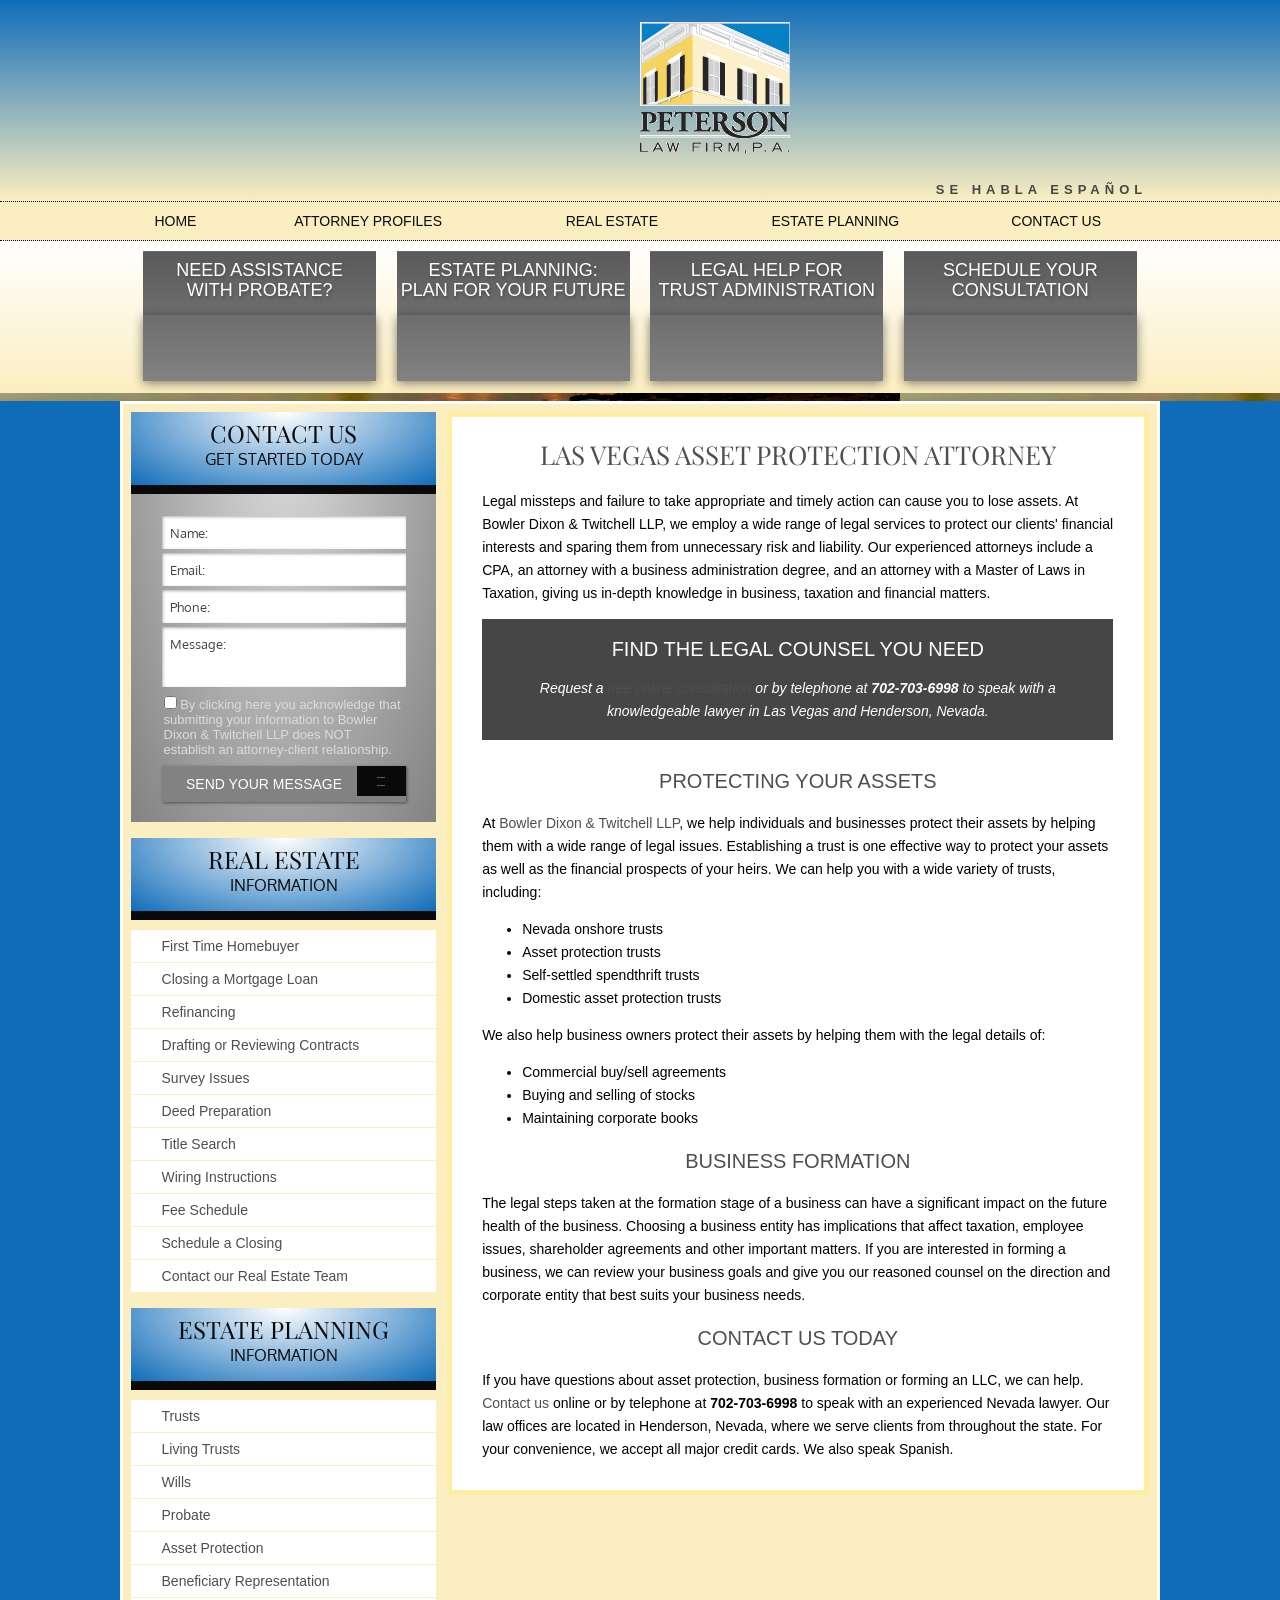
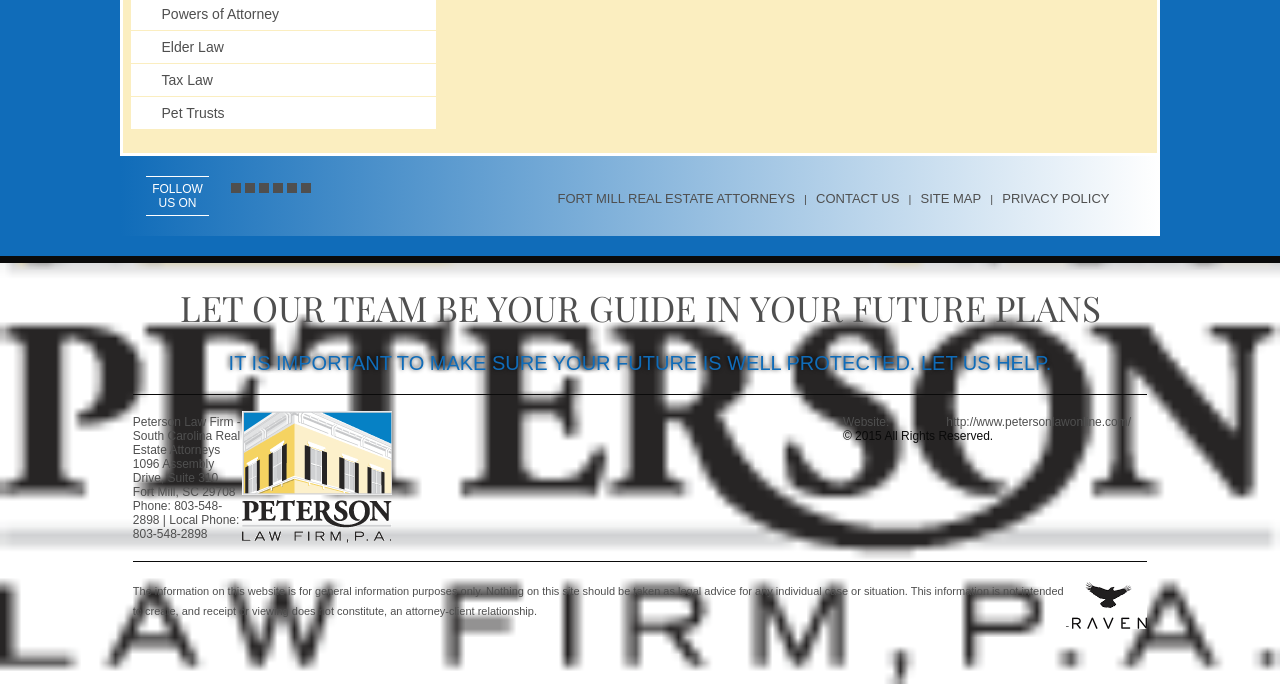
==== asset-protection.html @ e071d429 "changing menus" ====
<!DOCTYPE html><!--Estate Planning/Asset-Protection-->
<html class=" js flexbox flexboxlegacy canvas canvastext webgl no-touch geolocation postmessage no-websqldatabase indexeddb hashchange history draganddrop websockets rgba hsla multiplebgs backgroundsize borderimage borderradius boxshadow textshadow opacity cssanimations csscolumns cssgradients no-cssreflections csstransforms csstransforms3d csstransitions fontface generatedcontent video audio localstorage sessionstorage webworkers applicationcache svg inlinesvg smil svgclippaths boxsizing display-table lastchild csscalc no-cssscrollbar" style=""><head>
	<title>Fort Mill Real Estate Attorneys | Real Estate Lawyers in SC</title>
	<meta content="text/html; charset=utf-8" http-equiv="Content-Type">
	<meta content="initial-scale=1" name="viewport">
	<meta name="description" content="Need assets protection counsel in Las Vegas? Work with the experienced professionals at Bowler Dixon &amp; Twitchell LLP today. We take your assets seriously!">
	<meta property="og:site_name" content="Las Vegas Estate Planning Firm">
	<meta property="og:url" content="http://www.nevadalegalcounsel.com/Estate-Planning/Asset-Protection.aspx">
	<meta property="og:image" content="http://www.nevadalegalcounsel.com/images/logos/social-logo.png">
	<meta property="article:publisher" content="https://www.facebook.com/pages/Bowler-Dixon-Twitchell-LLP/277599002418493">
	<meta name="google-site-verification" content="59WpRX6KQAq9adKAszsVT220cUui_ybp7tcgerS28e0">
	<meta name="msvalidate.01" content="F27BBD5BACB136F81CCEB928183B0199">
	<meta name="robots" content="NOODP,NOYDIR">
	<link rel="canonical" href="http://www.nevadalegalcounsel.com/Estate-Planning/Asset-Protection.aspx">
	<link rel="stylesheet" href="http://cms.scorpioncms.com/Shared/css2/styles2.css" type="text/css">
	<link rel="stylesheet" href="//cms.scorpioncms.com/css/xl5kvtvykwg.css" type="text/css">
	<link rel="stylesheet" href="http://fonts.googleapis.com/css?family=Playfair+Display:400,700,400italic|Oxygen:400,700" type="text/css">
	<link rel="stylesheet" href="stylesheets/style.css" type="text/css">
	<link rel="stylesheet" href="stylesheets/animation.css" type="text/css">
	<link rel="author" href="https://plus.google.com/116712992056186907277">
	<link rel="stylesheet" href="stylesheets/systems.css" type="text/css">
	<script style="color: rgb(0, 0, 0);" src="//www.google-analytics.com/analytics.js" async=""></script><script src="//jwpsrv.com/library/mzZ7nHxvEeKSEiIACp8kUw.js"></script>
	<script type="text/javascript">
		(function(i,s,o,g,r,a,m){i['GoogleAnalyticsObject']=r;i[r]=i[r]||function(){
		(i[r].q=i[r].q||[]).push(arguments)},i[r].l=1*new Date();a=s.createElement(o),
		m=s.getElementsByTagName(o)[0];a.async=1;a.src=g;m.parentNode.insertBefore(a,m)
		})(window,document,'script','//www.google-analytics.com/analytics.js','ga');

		ga('create', 'UA-50350002-2', 'auto');
		ga('require', 'displayfeatures');
		
    (function(w) {
        if (w.ga && w.VedDecode && w.VedDecode.ved) {
            // Send pageview with custom dimension data
            ga('set', {
                dimension1: getVedValue('linkIndex'),
                dimension2: getVedValue('linkType'),
                dimension3: getVedValue('resultPosition'),
                dimension4: getVedValue('subResultPosition'),
                dimension5: getVedValue('page')
                });
        }
        function getVedValue(key) {
            var ret = w.VedDecode[key];
            return ret ? ret + '' : '(not set)';
        }
    })(window);

		ga('send', 'pageview');
	</script>
	<script type="text/javascript" src="//cms.scorpioncms.com/common/js/require.js"></script>
	<script type="text/javascript" src="http://cms.scorpioncms.com/Shared/js3/cms.1.js"></script>
	<script type="text/javascript">window._mobilemenu=true;</script>
	<script type="text/javascript">window._flyout=true;</script>
	<script type="text/javascript">window._fortran=true;</script>
	<script type="text/javascript">
		$(document).ready(function(){$('#ContactForm').selfsubmit().find('input:text,textarea').toggleValue();});
	</script>
</head>
<body class="sub" _pageid="5452618" _root="/" _base="http://www.nevadalegalcounsel.com/">
<form id="ctl00" name="ctl00" method="post" action="/Estate-Planning/Asset-Protection.aspx" onsubmit="javascript:return WebForm_OnSubmit();" style="margin:0px;padding:0px;">
<div>
<input name="__EVENTTARGET" id="__EVENTTARGET" value="" type="hidden">
<input name="__EVENTARGUMENT" id="__EVENTARGUMENT" value="" type="hidden">
<input name="__VIEWSTATE" id="__VIEWSTATE" value="/[base64]" type="hidden">
</div>

<script type="text/javascript">
//<![CDATA[
var theForm = document.forms['ctl00'];
if (!theForm) {
    theForm = document.ctl00;
}
function __doPostBack(eventTarget, eventArgument) {
    if (!theForm.onsubmit || (theForm.onsubmit() != false)) {
        theForm.__EVENTTARGET.value = eventTarget;
        theForm.__EVENTARGUMENT.value = eventArgument;
        theForm.submit();
    }
}
//]]>
</script>


<script src="/WebResource.axd?d=w6h-TYcVjVm6Rw2YhX2v3IKDoCP-QOE-KaLr4sL2or6F3n9t2v_IX0KDmAC4PQMq_chN--VfroPHASnc7DAYmhoQjL81&amp;t=635588336026805809" type="text/javascript"></script>


<script src="/WebResource.axd?d=MBlqoLV8Xqj2NH23IJpcWw7y-tUnLsnWnmuA2j7rvQByA0ahft76JPuIKnoCT3NK8nJZziv5ZUqfmGELtOYCDz9rd0c1&amp;t=635588336026805809" type="text/javascript"></script>
<script type="text/javascript">
function CheckboxChecked(val)
{
	return document.getElementById(val.controltovalidate).checked;
}
</script>
<script type="text/javascript">
//<![CDATA[
function WebForm_OnSubmit() {
if (typeof(ValidatorOnSubmit) == "function" && ValidatorOnSubmit() == false) return false;
return true;
}
//]]>
</script>

<div>

	<input name="__VIEWSTATEGENERATOR" id="__VIEWSTATEGENERATOR" value="F2C04AFA" type="hidden">
</div>
<header id="TopArea">
	<div class="icobalt ilayout" id="StickyZone">
		<div icobalt="CobaltControls.Controls.StaticContent" id="StickyNav" class="main">
	<a class="logo" href="/">
		<a class="logo" href="/"><img src="/images/petersonLawLogo.png" alt="Peterson Law Firm" title="Peterson Law Firm"></a>
	<nav class="StickyLinks" id="StickyCTAs" icobalt="CobaltControls.Controls.DisplayList" name="StickyCTAs">
		<ul>
			<li>
				<a href="real-estate.html" target="">Real Estate</a>
			</li><li>
				<a href="case-evaluation.html" target="">Check Status</a>
			</li><li>
				<a href="estate-planning.html" target="">Estate Planning</a>
			</li><li>
				<a href="corporate-and-business.html" target="">Corporate and Business</a>
			</li>
		</ul>
	</nav>
</div>
</div>
	<div class="NavContainer">
		<div class="icobalt ilayout" id="HeaderZone"><div icobalt="CobaltControls.Controls.StaticContent" id="SiteLogo" class="main">
	<ul class="MobileBtns">
	<li>
			<a class="MobileCall" href="tel:803-548-2898">
				<icon class="phone"></icon>
				<h2>
					Call
					<span>Today</span>
				</h2>
			</a>
			<a class="TabletCall" href="/contact-us.html">
				<icon class="phone"></icon>
				<h2>
					Call
					<span>Today</span>
				</h2>
			</a>
		</li>
		<li>
			<a href="/Case-Evaluation.aspx">
				<icon class="envelop"></icon>
				<h2>
					Email
					<span>Us</span>
				</h2>
			</a>
		</li>
		<li>
			<a href="http://maps.google.com/maps?f=d&amp;hl=en&amp;daddr=1096+Assembly+Drive+Fort+Mill+SC+29708" target="_blank">
				<icon class="location"></icon>
				<h2>
					<span>Our </span>Map
				</h2>
			</a>
		</li>
		<li class="imenuitem" icobalt="CobaltControls.Controls.MobileMenu" _pageid="" _childpages="" _exclude="" _maxpages="" _offset="" _maxlevels="">
			<a href="javascript:void('Start');" id="SmallMenu" class="menu">
				<icon class="th-menu"></icon>
				<h2>Menu</h2>
			</a>
				<div class="imenupanel" style="display: none;">
				<div class="imenu" style="display: none; top: 0px; left: 1440px; width: 1440px;">
				
				<div class="imenuitem" _pageid="5423810" _childpages="0">
				<a href="trust.html">Trusts</a>
				</div>
				<div class="imenuitem" _pageid="6211351" _childpages="0">
				<a href="living-trusts.html">Living Trusts</a>
				</div>
				<div class="imenuitem" _pageid="6101593" _childpages="0">
				<a href="wills.html">Wills</a>
				</div>
				<div class="imenuitem" _pageid="5469850" _childpages="0">
				<a href="probate.html">Probate</a>
				</div>
				<div class="imenuitem" _pageid="5452618" _childpages="0">
				<a href="assest-protection.html">Assest Protection</a>
				</div>
				<div class="imenuitem" _pageid="5457140" _childpages="0">
				<a href="beneficiary-representation.html">Beneficiary Representation</a>
				</div>
				<div class="imenuitem" _pageid="5423811" _childpages="0">
				<a href="powers-of-attorney.html">Powers of Attorney</a>
				</div>
				<div class="imenuitem" _pageid="5452619" _childpages="0">
				<a href="elder-law.html">Elder Law</a>
				</div>
				<div class="imenuitem" _pageid="5452630" _childpages="0">
				<a href="tax-law.html">Tax-Law</a>
				</div>
				<div class="imenuitem" _pageid="5423790" _childpages="0">
				<a href="pet-trusts.html">Pet-Trusts</a>
				</div>
				</div>
				</div>
		</li>
	</ul>
	<a class="logo" href="/">
	<a class="logo" href="/"><img src="/images/petersonLawLogo.png" alt="Peterson Law Firm" title="Peterson Law Firm"></a>
	</a>
	<div class="tag">
		<p>Se Habla Español</p>
	</div>
</div></div>
	</div>
	<div class="icobalt ilayout" id="NavZone">
	<nav class="top-nav main" id="TopNavigation" icobalt="CobaltControls.Controls.AdvancedMenu" _flyout="true" data-aflyout="true" name="TopNavigation">
	<ul>
		<li class="level1  ifly" _pageid="5423783" _childpages="0">
			<a href="/" target="">Home</a>
		</li>
	<li class="level1  ifly" _pageid="5423784" _childpages="5">
		<a href="/Attorney-Profiles.aspx" target="">Attorney Profiles</a>
		</li>
		<li class="level1  ifly" _pageid="6156950" _childpages="0">
			<a href="/Estate-Planning/Real-Estate-Law.aspx" target="">Real Estate</a>
		</li>
	<li class="level1 selected ifly" _pageid="5423786" _childpages="14">
		<a href="/Estate-Planning.aspx" target="">Estate Planning</a>
	</li>
	<li class="level1  ifly" _pageid="5423790" _childpages="0">
		<a href="/Contact-Us.aspx" target="">Contact Us</a>
		</li>
	</ul>
</nav></div>
	<div class="icobalt ilayout" id="ImageZone"></div>
	<div class="icobalt ilayout" id="CTAZone"><section icobalt="CobaltControls.Controls.DisplayList" id="CTAs" class="cta-list main clearfix" name="CTAs">
	<ul class="items4">
		<li>
			<a href="/Estate-Planning/Probate.aspx">
				<div class="top">
					<h2>
						Need Assistance
						<span>with Probate?</span>
					</h2>
					<div class="image" style="background-image:url(/images/CTA-Image-1.jpg)"></div>
				</div>
				<div class="hover">
					<p>Probate can seem intimidating—but it doesn't have to be.</p>
					<span>How We Can Help</span>
				</div>
			</a>
		</li><li>
			<a href="/Estate-Planning/Estate-Planning.aspx">
				<div class="top">
					<h2>
						Estate Planning:
						<span>Plan for Your Future</span>
					</h2>
					<div class="image" style="background-image:url(/images/CTA-Image-2.jpg)"></div>
				</div>
				<div class="hover">
					<p>We help make sure your assets and estates are protected.</p>
					<span>Draft an Estate Plan</span>
				</div>
			</a>
		</li><li>
			<a href="/Estate-Planning/Trust-Administration.aspx">
				<div class="top">
					<h2>
						Legal Help for
						<span>Trust Administration</span>
					</h2>
					<div class="image" style="background-image:url(/images/CTA-Image-3.jpg)"></div>
				</div>
				<div class="hover">
					<p>Make sure you understand the ins and outs before starting.</p>
					<span>Get the Facts</span>
				</div>
			</a>
		</li><li>
			<a href="/Case-Evaluation.aspx">
				<div class="top">
					<h2>
						Schedule Your
						<span>Consultation</span>
					</h2>
					<div class="image" style="background-image:url(/images/CTA-Image-4.jpg)"></div>
				</div>
				<div class="hover">
					<p>Don't wait a minute to contact us requesting your case review.</p>
					<span>Get Started Today</span>
				</div>
			</a>
		</li>
	</ul>
</section></div>
	<div class="icobalt ilayout" id="TestimonialZone"></div>
</header>
<div class="SLBadge" icobalt="CobaltControls.Controls.StaticContent" id="SuperLawyers">
	<div style="display:none">
		<img src="http://www.superlawyers.com/services/badge/beacon/289dcf81-e65c-4559-8ab6-fbbfbba78d41/l/8.gif" height="1" border="0" width="1">
	</div>
</div>
<main>
	<div class="SLBadge" icobalt="CobaltControls.Controls.StaticContent" id="SuperLawyers">
		<div style="display:none">
			<img src="http://www.superlawyers.com/services/badge/beacon/289dcf81-e65c-4559-8ab6-fbbfbba78d41/l/8.gif" height="1" border="0" width="1">
		</div>
	</div>
	<div class="main" id="MainArea">
		<div class="icobalt ilayout content text" id="MainZone">
			<article id="MainContent">
				<h1>Las Vegas Asset Protection Attorney</h1>
<p>Legal missteps and failure to take appropriate and timely action can cause
	 you to lose assets. At Bowler Dixon &amp; Twitchell LLP, we employ a wide
	 range of legal services to protect our clients' financial interests
	 and sparing them from unnecessary risk and liability. Our experienced
	 attorneys include a CPA, an attorney with a business administration degree,
	 and an attorney with a Master of Laws in Taxation, giving us in-depth
	 knowledge in business, taxation and financial matters.</p>
<div class="fancyfonts" align="center">
	<h2>Find the Legal Counsel You Need</h2>
	<p style="text-align:center"><em>
			Request a 
			<a href="/Case-Evaluation.aspx">free online consultation</a> or by telephone at 
			<strong>702-703-6998</strong> to speak with a knowledgeable lawyer in Las Vegas and Henderson, Nevada. 
		</em></p>
</div>
<h3>Protecting Your Assets</h3>
<p>
	At
	<a href="/Firm-Overview.aspx">Bowler Dixon &amp; Twitchell LLP</a>, we help individuals and businesses protect their assets by helping them
	 with a wide range of legal issues. Establishing a trust is one effective
	 way to protect your assets as well as the financial prospects of your
	 heirs. We can help you with a wide variety of trusts, including:
</p>
<ul>
	<li>Nevada onshore trusts</li>
	<li>Asset protection trusts</li>
	<li>Self-settled spendthrift trusts</li>
	<li>Domestic asset protection trusts</li>
</ul>
<p>We also help business owners protect their assets by helping them with
	 the legal details of:</p>
<ul>
	<li>Commercial buy/sell agreements</li>
	<li>Buying and selling of stocks</li>
	<li>Maintaining corporate books</li>
</ul>
<h3>Business Formation</h3>
<p>The legal steps taken at the formation stage of a business can have a significant
	 impact on the future health of the business. Choosing a business entity
	 has implications that affect taxation, employee issues, shareholder agreements
	 and other important matters. If you are interested in forming a business,
	 we can review your business goals and give you our reasoned counsel on
	 the direction and corporate entity that best suits your business needs.</p>
<h3>Contact Us Today</h3>
<p>
	If you have questions about asset protection, business formation or forming
	 an LLC, we can help.
	<a href="/Contact-Us.aspx">Contact us</a> online or by telephone at
	<strong>702-703-6998</strong> to speak with an experienced Nevada lawyer. Our law offices are located
	 in Henderson, Nevada, where we serve clients from throughout the state.
	 For your convenience, we accept all major credit cards. We also speak Spanish.
</p></article></div>
		<div class="icobalt ilayout" id="CTAZone2">
			<section icobalt="CobaltControls.Controls.DisplayList" id="CTAs2" class="cta-list main clearfix" name="CTAs2">
	<ul class="items4">
		<li>
			<a href="/Estate-Planning/Probate.aspx">
				<div class="top">
					<h2>
						Need Assistance
						<span>with Probate?</span>
					</h2>
					<div class="image" style="background-image:url(/images/CTA-Image-1.jpg)"></div>
				</div>
				<div class="hover">
					<p>Probate can seem intimidating—but it doesn't have to be.</p>
					<span>How We Can Help</span>
				</div>
			</a>
		</li><li>
			<a href="/Estate-Planning/Estate-Planning.aspx">
				<div class="top">
					<h2>
						Estate Planning:
						<span>Plan for Your Future</span>
					</h2>
					<div class="image" style="background-image:url(/images/CTA-Image-2.jpg)"></div>
				</div>
				<div class="hover">
					<p>We help make sure your assets and estates are protected.</p>
					<span>Draft an Estate Plan</span>
				</div>
			</a>
		</li><li>
			<a href="/Estate-Planning/Trust-Administration.aspx">
				<div class="top">
					<h2>
						Legal Help for
						<span>Trust Administration</span>
					</h2>
					<div class="image" style="background-image:url(/images/CTA-Image-3.jpg)"></div>
				</div>
				<div class="hover">
					<p>Make sure you understand the ins and outs before starting.</p>
					<span>Get the Facts</span>
				</div>
			</a>
		</li><li>
			<a href="/Case-Evaluation.aspx">
				<div class="top">
					<h2>
						Schedule Your
						<span>Consultation</span>
					</h2>
					<div class="image" style="background-image:url(/images/CTA-Image-4.jpg)"></div>
				</div>
				<div class="hover">
					<p>Don't wait a minute to contact us requesting your case review.</p>
					<span>Get Started Today</span>
				</div>
			</a>
		</li>
	</ul>
</section></div>
		<aside class="icobalt ilayout side" id="SideZone"><div icobalt="CobaltControls.Controls.DataForm" id="ContactForm" name="ContactForm">
	<h2>
		<a>Contact Us</a>
		<span>Get Started Today</span>
	</h2>
	<div class="contact-form">
		<div>
			<input name="ContactForm$ctl01$Name" value="Name:" maxlength="128" id="ContactForm_ctl01_Name" style="cursor:auto;" type="text">
			<span id="ContactForm_ctl01_ctl00" class="validator" style="display:none;"></span>
			<span id="ContactForm_ctl01_ctl01" class="validator" style="display:none;"></span>
		</div>
		<div>
			<input name="ContactForm$ctl01$EmailAddress" value="Email:" maxlength="128" id="ContactForm_ctl01_EmailAddress" type="text">
			<span id="ContactForm_ctl01_ctl02" class="validator" style="display:none;"></span>
			<span id="ContactForm_ctl01_ctl03" class="validator" style="display:none;"></span>
			<span id="ContactForm_ctl01_ctl04" class="validator" style="display:none;"></span>
		</div>
		<div>
			<input name="ContactForm$ctl01$Phone" value="Phone:" maxlength="24" id="ContactForm_ctl01_Phone" type="text">
			<span id="ContactForm_ctl01_ctl05" class="validator" style="display:none;"></span>
			<span id="ContactForm_ctl01_ctl06" class="validator" style="display:none;"></span>
			<span id="ContactForm_ctl01_ctl07" class="validator" style="display:none;"></span>
		</div>
		<div>
			<textarea name="ContactForm$ctl01$Message" rows="2" cols="20" id="ContactForm_ctl01_Message">Message:</textarea>
			<span id="ContactForm_ctl01_ctl08" class="validator" style="display:none;"></span>
			<span id="ContactForm_ctl01_ctl09" class="validator" style="display:none;"></span>
			<input value="1433469589102" id="ContactForm_ctl01_FFD6" name="ContactForm$ctl01$FFD6" type="hidden">
		</div>
		<div class="DisclaimorBox">
			<input id="ContactForm_ctl01_CheckBox" name="ContactForm$ctl01$CheckBox" class="checkbox" type="checkbox">
			<span id="ContactForm_ctl01_ctl10" class="validator" style="display:none;"></span> By clicking here you acknowledge that submitting your information to Bowler
			 Dixon &amp; Twitchell LLP does NOT establish an attorney-client relationship.
		</div>
		<div>
			<a class="button" href="javascript:WebForm_DoPostBackWithOptions(new WebForm_PostBackOptions(&quot;ContactForm$ctl01$ctl11&quot;, &quot;&quot;, true, &quot;GroupContactForm&quot;, &quot;&quot;, false, true))">
				Send Your Message 
				<span><icon class="envelop"></icon></span>
			</a>
		</div>
	</div>
	<div id="ContactForm_ctl01_ctl12" style="display:none;">

</div>
</div>
<nav class="side-nav" icobalt="CobaltControls.Controls.AdvancedMenu" id="SideNavigation" name="SideNavigation">
	<h2> <!--Menu under Real Estate-->
		<a href="/Estate-Planning.aspx">Real Estate</a>
		<span>Information</span>
	</h2>
	<ul>
		<li class="level1 ">
		<a href="/trusts.html" target="">First Time Homebuyer</a>
		</li>
		<li class="level1 ">
		<a href="/living-trusts.html" target="">Closing a Mortgage Loan</a>
		</li>
		<li class="level1 ">
		<a href="/wills.html" target="">Refinancing</a>
		</li>
		<li class="level1 ">
		<a href="/probate.aspx" target="">Drafting or Reviewing Contracts</a>
		</li>
		<li class="level1 ">
		<a href="/assest-protection.html" target="">Survey Issues</a>
		</li>
		<li class="level1 ">
		<a href="/beneficiary-representation.html" target="">Deed Preparation</a>
		</li>
		<li class="level1 ">
		<a href="/powers-of-attorney.html" target="">Title Search</a>
		</li>
		<li class="level1 ">
		<a href="/Estate-Planning/Elder-Law.html" target="">Wiring Instructions</a>
		</li>
		<li class="level1 ">
		<a href="/tax-law.aspx" target="">Fee Schedule</a>
		</li>
		<li class="level1 ">
		<a href="/pets-trusts.html" target="">Schedule a Closing</a>
		</li>
		<li class="level1 ">
		<a href="/wills.html" target="">Contact our Real Estate Team</a>
		</li>
	</ul>
</nav>
<span></span>

<nav class="side-nav" icobalt="CobaltControls.Controls.AdvancedMenu" id="SideNavigation" name="SideNavigation">
	<h2> <!--Menu under Estate Planning-->
		<a href="/Estate-Planning.aspx">Estate Planning </a>
		<span>Information</span>
	</h2>
	<ul>
		<li class="level1 ">
		<a href="trusts.html" target="">Trusts</a>
		</li>
		<li class="level1 ">
		<a href="living-trusts.html" target="">Living Trusts</a>
		</li>
		<li class="level1 ">
		<a href="wills.html" target="">Wills</a>
		</li>
		<li class="level1 ">
		<a href="probate.html" target="">Probate</a>
		</li>
		<li class="level1 ">
		<a href="assest-protection.html" target="">Asset Protection</a>
		</li>
		<li class="level1 ">
		<a href="beneficiary-representation.html" target="">Beneficiary Representation</a>
		</li>
		<li class="level1 ">
		<a href="powers-of-attorney.html" target="">Powers of Attorney</a>
		</li>
		<li class="level1 ">
		<a href="elder-law.html" target="">Elder Law</a>
		</li>
		<li class="level1 ">
		<a href="tax-law.html" target="">Tax Law</a>
		</li>
		<li class="level1 ">
		<a href="pets-trusts.html" target="">Pet Trusts</a>
		</li>
	</ul>
</nav>
	<span></span>
	<div class="clear"></div>
	</div>
	<div class="icobalt ilayout main" id="BottomZone"><div icobalt="CobaltControls.Controls.DisplayList" id="SocialFooter" name="SocialFooter">
	<span>Follow Us On</span>
	<ul class="social">
			<li>
				<a href="http://www.petersonlawonline.com" target="_blank">
				<icon class="bbb">
				</icon>
				</a>
			</li>
			<li>
				<a href="http://www.petersonlawonline.com" target="_blank">
				<icon class="facebook">
				</icon>
				</a>
			</li>
			<li>
				<a href="http://www.petersonlawonline.com" target="_blank">
				<icon class="google-plus">
				</icon>
				</a>
			</li>
			<li>
				<a href="http://www.petersonlawonline.com" target="_blank">
				<icon class="linkedin">
				</icon>
				</a>
			</li>
			<li>
				<a href="http://www.petersonlawonline.com" target="_blank">
				<icon class="twitter">
				</icon>
				</a>
			</li>
			<li>
				<a href="http://www.petersonlawonline.com" target="_blank">
				<icon class="yelp">
				</icon>
				</a>
			</li>
	</ul>
</div><div icobalt="CobaltControls.Controls.StaticContent" id="FooterContent">
	<a href="/">Fort Mill Real Estate Attorneys</a> | 
	<a href="/Contact-Us.aspx">Contact Us</a> | 
	<a href="/Site-Map.aspx">Site Map</a> | 
	<a href="/Privacy-Policy.aspx">Privacy Policy</a>
</div></div>
</main>
<footer id="Footer">
	<div class="icobalt ilayout main" id="FooterZone"><div icobalt="CobaltControls.Controls.StaticContent" id="FooterModule">
	<h2>Let Our Team Be Your Guide in Your Future Plans</h2>
	<h3>It is important to make sure your future is well protected. Let us help.</h3>
	<div class="tag">
		<p></p>
	</div>
	<div class="Schema" id="SiteSchema" icobalt="CobaltControls.Controls.Schema">
		<div itemscope="" itemtype="http://schema.org/Attorney">
			<a class="logo" href="/">
			<img src="images/petersonLawLogo.png" alt="Peterson Law Firm" title="Peterson Law Firm" style="width:150px;height:133px;"></img>
			<div class="info">
				<span itemprop="legalName">Peterson Law Firm</span>
				
					- 
					<span itemprop="description">South Carolina Real Estate Attorneys</span>
				
				<br>
				<span itemprop="address" itemscope="" itemtype="http://schema.org/PostalAddress">
					<span itemprop="streetAddress">
						1096 Assembly Drive, Suite 310
					</span>
					<span itemprop="addressLocality">Fort Mill</span>, 
					<span itemprop="addressRegion">SC</span>
					<span itemprop="postalCode">29708</span>
					<br> Phone: 
					<span itemprop="telephone">803-548-2898</span>
					
						| Local Phone: 
						<span itemprop="telephone">803-548-2898</span>
					
				</span>
			</div>
			<div class="URL">
				Website:
				<a href="http://www.petersonlawonline.com/" itemprop="url">http://www.petersonlawonline.com/</a>
				<br>© 2015 All Rights Reserved.
			</div>
			<div class="clear"></div>
		</div>
	</div>
	<div icobalt="CobaltControls.Controls.StaticContent" id="Smaller">
		<div class="SDLogo">
-			<img src="images/ravenLogo.png" alt="Raven Design" title="Raven Design" style="width:75px;height:47px;"></img>
		</div>The information on this website is for general information purposes only.
		 Nothing on this site should be taken as legal advice for any individual
		 case or situation. This information is not intended to create, and receipt
		 or viewing does not constitute, an attorney-client relationship.
		 </div>
		 </div>
     </div>
</footer>

<script type="text/javascript">
//<![CDATA[
var Page_ValidationSummaries =  new Array(document.getElementById("ContactForm_ctl01_ctl12"));
var Page_Validators =  new Array(document.getElementById("ContactForm_ctl01_ctl00"), document.getElementById("ContactForm_ctl01_ctl01"), document.getElementById("ContactForm_ctl01_ctl02"), document.getElementById("ContactForm_ctl01_ctl03"), document.getElementById("ContactForm_ctl01_ctl04"), document.getElementById("ContactForm_ctl01_ctl05"), document.getElementById("ContactForm_ctl01_ctl06"), document.getElementById("ContactForm_ctl01_ctl07"), document.getElementById("ContactForm_ctl01_ctl08"), document.getElementById("ContactForm_ctl01_ctl09"), document.getElementById("ContactForm_ctl01_ctl10"));
//]]>
</script>

<script type="text/javascript">
//<![CDATA[
var ContactForm_ctl01_ctl00 = document.all ? document.all["ContactForm_ctl01_ctl00"] : document.getElementById("ContactForm_ctl01_ctl00");
ContactForm_ctl01_ctl00.controltovalidate = "ContactForm_ctl01_Name";
ContactForm_ctl01_ctl00.focusOnError = "t";
ContactForm_ctl01_ctl00.errormessage = "Name is Required";
ContactForm_ctl01_ctl00.display = "None";
ContactForm_ctl01_ctl00.validationGroup = "GroupContactForm";
ContactForm_ctl01_ctl00.evaluationfunction = "RequiredFieldValidatorEvaluateIsValid";
ContactForm_ctl01_ctl00.initialvalue = "";
var ContactForm_ctl01_ctl01 = document.all ? document.all["ContactForm_ctl01_ctl01"] : document.getElementById("ContactForm_ctl01_ctl01");
ContactForm_ctl01_ctl01.controltovalidate = "ContactForm_ctl01_Name";
ContactForm_ctl01_ctl01.focusOnError = "t";
ContactForm_ctl01_ctl01.errormessage = "Name is Required";
ContactForm_ctl01_ctl01.display = "None";
ContactForm_ctl01_ctl01.validationGroup = "GroupContactForm";
ContactForm_ctl01_ctl01.evaluationfunction = "RequiredFieldValidatorEvaluateIsValid";
ContactForm_ctl01_ctl01.initialvalue = "Name:";
var ContactForm_ctl01_ctl02 = document.all ? document.all["ContactForm_ctl01_ctl02"] : document.getElementById("ContactForm_ctl01_ctl02");
ContactForm_ctl01_ctl02.controltovalidate = "ContactForm_ctl01_EmailAddress";
ContactForm_ctl01_ctl02.focusOnError = "t";
ContactForm_ctl01_ctl02.errormessage = "Email is Required";
ContactForm_ctl01_ctl02.display = "None";
ContactForm_ctl01_ctl02.validationGroup = "GroupContactForm";
ContactForm_ctl01_ctl02.evaluationfunction = "RequiredFieldValidatorEvaluateIsValid";
ContactForm_ctl01_ctl02.initialvalue = "";
var ContactForm_ctl01_ctl03 = document.all ? document.all["ContactForm_ctl01_ctl03"] : document.getElementById("ContactForm_ctl01_ctl03");
ContactForm_ctl01_ctl03.controltovalidate = "ContactForm_ctl01_EmailAddress";
ContactForm_ctl01_ctl03.focusOnError = "t";
ContactForm_ctl01_ctl03.errormessage = "Email is Required";
ContactForm_ctl01_ctl03.display = "None";
ContactForm_ctl01_ctl03.validationGroup = "GroupContactForm";
ContactForm_ctl01_ctl03.evaluationfunction = "RequiredFieldValidatorEvaluateIsValid";
ContactForm_ctl01_ctl03.initialvalue = "Email:";
var ContactForm_ctl01_ctl04 = document.all ? document.all["ContactForm_ctl01_ctl04"] : document.getElementById("ContactForm_ctl01_ctl04");
ContactForm_ctl01_ctl04.controltovalidate = "ContactForm_ctl01_EmailAddress";
ContactForm_ctl01_ctl04.focusOnError = "t";
ContactForm_ctl01_ctl04.errormessage = "Invalid Email Address";
ContactForm_ctl01_ctl04.display = "None";
ContactForm_ctl01_ctl04.validationGroup = "GroupContactForm";
ContactForm_ctl01_ctl04.evaluationfunction = "RegularExpressionValidatorEvaluateIsValid";
ContactForm_ctl01_ctl04.validationexpression = "^\\S+@\\S+\\.\\S{2,3}$";
var ContactForm_ctl01_ctl05 = document.all ? document.all["ContactForm_ctl01_ctl05"] : document.getElementById("ContactForm_ctl01_ctl05");
ContactForm_ctl01_ctl05.controltovalidate = "ContactForm_ctl01_Phone";
ContactForm_ctl01_ctl05.focusOnError = "t";
ContactForm_ctl01_ctl05.errormessage = "Phone is Required";
ContactForm_ctl01_ctl05.display = "None";
ContactForm_ctl01_ctl05.validationGroup = "GroupContactForm";
ContactForm_ctl01_ctl05.evaluationfunction = "RequiredFieldValidatorEvaluateIsValid";
ContactForm_ctl01_ctl05.initialvalue = "";
var ContactForm_ctl01_ctl06 = document.all ? document.all["ContactForm_ctl01_ctl06"] : document.getElementById("ContactForm_ctl01_ctl06");
ContactForm_ctl01_ctl06.controltovalidate = "ContactForm_ctl01_Phone";
ContactForm_ctl01_ctl06.focusOnError = "t";
ContactForm_ctl01_ctl06.errormessage = "Phone is Required";
ContactForm_ctl01_ctl06.display = "None";
ContactForm_ctl01_ctl06.validationGroup = "GroupContactForm";
ContactForm_ctl01_ctl06.evaluationfunction = "RequiredFieldValidatorEvaluateIsValid";
ContactForm_ctl01_ctl06.initialvalue = "Phone:";
var ContactForm_ctl01_ctl07 = document.all ? document.all["ContactForm_ctl01_ctl07"] : document.getElementById("ContactForm_ctl01_ctl07");
ContactForm_ctl01_ctl07.controltovalidate = "ContactForm_ctl01_Phone";
ContactForm_ctl01_ctl07.focusOnError = "t";
ContactForm_ctl01_ctl07.errormessage = "Invalid Phone Number";
ContactForm_ctl01_ctl07.display = "None";
ContactForm_ctl01_ctl07.validationGroup = "GroupContactForm";
ContactForm_ctl01_ctl07.evaluationfunction = "RegularExpressionValidatorEvaluateIsValid";
ContactForm_ctl01_ctl07.validationexpression = "^ *\\(?\\d{3}\\)?[ -/]?\\d{3}[ -/]?\\d{4}( .)*$";
var ContactForm_ctl01_ctl08 = document.all ? document.all["ContactForm_ctl01_ctl08"] : document.getElementById("ContactForm_ctl01_ctl08");
ContactForm_ctl01_ctl08.controltovalidate = "ContactForm_ctl01_Message";
ContactForm_ctl01_ctl08.focusOnError = "t";
ContactForm_ctl01_ctl08.errormessage = "A Message is Required";
ContactForm_ctl01_ctl08.display = "None";
ContactForm_ctl01_ctl08.validationGroup = "GroupContactForm";
ContactForm_ctl01_ctl08.evaluationfunction = "RequiredFieldValidatorEvaluateIsValid";
ContactForm_ctl01_ctl08.initialvalue = "";
var ContactForm_ctl01_ctl09 = document.all ? document.all["ContactForm_ctl01_ctl09"] : document.getElementById("ContactForm_ctl01_ctl09");
ContactForm_ctl01_ctl09.controltovalidate = "ContactForm_ctl01_Message";
ContactForm_ctl01_ctl09.focusOnError = "t";
ContactForm_ctl01_ctl09.errormessage = "A Message is Required";
ContactForm_ctl01_ctl09.display = "None";
ContactForm_ctl01_ctl09.validationGroup = "GroupContactForm";
ContactForm_ctl01_ctl09.evaluationfunction = "RequiredFieldValidatorEvaluateIsValid";
ContactForm_ctl01_ctl09.initialvalue = "Message:";
var ContactForm_ctl01_ctl10 = document.all ? document.all["ContactForm_ctl01_ctl10"] : document.getElementById("ContactForm_ctl01_ctl10");
ContactForm_ctl01_ctl10.controltovalidate = "ContactForm_ctl01_CheckBox";
ContactForm_ctl01_ctl10.focusOnError = "t";
ContactForm_ctl01_ctl10.errormessage = "Must be checked to continue";
ContactForm_ctl01_ctl10.display = "None";
ContactForm_ctl01_ctl10.validationGroup = "GroupContactForm";
ContactForm_ctl01_ctl10.evaluationfunction = "CheckboxChecked";
var ContactForm_ctl01_ctl12 = document.all ? document.all["ContactForm_ctl01_ctl12"] : document.getElementById("ContactForm_ctl01_ctl12");
ContactForm_ctl01_ctl12.headertext = "The form is incomplete:";
ContactForm_ctl01_ctl12.showmessagebox = "True";
ContactForm_ctl01_ctl12.showsummary = "False";
ContactForm_ctl01_ctl12.validationGroup = "GroupContactForm";
//]]>
</script>


<script type="text/javascript">
//<![CDATA[

var Page_ValidationActive = false;
if (typeof(ValidatorOnLoad) == "function") {
    ValidatorOnLoad();
}

function ValidatorOnSubmit() {
    if (Page_ValidationActive) {
        return ValidatorCommonOnSubmit();
    }
    else {
        return true;
    }
}
        //]]>
</script>
</form>
<script type="text/javascript">
//Desktop Sticky Nav
var stickyNav = $('#StickyZone'),
	scrollPoint = 99;
	
$(document).scroll(function() {
	var scrollTop = $(window).scrollTop();

	//If at tablet view or lower, don't run the script
	if ( $(window).width() < 735 ) {
		return;	
	}
	
	//Control for adding and removing the Fixed class
	if (scrollTop > scrollPoint && stickyNav.hasClass('FixedBar') ) {
		return;
	} else if (scrollTop > scrollPoint ) {
		stickyNav.addClass('FixedBar');	
	} else {
		stickyNav.removeClass('FixedBar');	
	}
});



//Tablet and Mobile Sticky Nav
var navContainer = $('.NavContainer');

//Set the height upon loading
$(window).load(function() {
	
	//IF we aren't at tablet or lower, don't run the script
	if ( $(window).width() > 735 ) {
		
		return;	
	}
	
	//Set the container height equal to the nav height
	var navHeight = $('#HeaderZone').outerHeight();
	navContainer.css({height: navHeight});
});

//Check again if the window is resized.
$(window).resize(function () {	
	
	//IF we aren't at tablet or lower, don't run the script
	if ( $(window).width() > 735 ) {
		navContainer.css({height: 'auto'});
		return;	
	}
	
	//Set the container height equal to the nav height
	var navHeight = $('#HeaderZone').outerHeight();
	navContainer.css({height: navHeight});
});</script>
<script type="text/javascript">
$('#SmallMenu').on('click', function() {
	$('html, body').animate({ scrollTop: '0px' });
	$('#HeaderZone').css({position: 'relative'});
});</script>
<script type="text/javascript">
$( function () {
	if ( !Modernizr.boxsizing ) {
		$( 'form *' ).each( function() {
			if ( this.currentStyle && this.currentStyle.width && this.currentStyle.width != 'auto' ) {
				var el = $( this ),
					full = el.outerWidth(),
					actual = el.width(),
					delta = full - actual;
				if ( delta ) {
					el.css( { width: actual - delta } );
				}
			}
			if ( this.currentStyle && this.currentStyle.height && this.currentStyle.height != 'auto' ) {
				var el = $( this ),
					full = el.outerHeight(),
					actual = el.height(),
					delta = full - actual;
				if ( delta ) {
					el.css( { height: actual - delta } );
				}
			}
		} );
	}
} );
</script>

</body></html>
---- stylesheets/style.css ----
body {
	background: #ffffff;
	margin: 0px;
	font-family: Roboto, Segoe UI, Helvetica, sans-serif;
	background-image: url(/images/cityLandscape.png);
}

body em {
	font-family: Roboto, Segoe UI, Helvetica, sans-serif;
}

h1 {
	margin-top: 10px;
	color: #4F4F4F; /* $accent2 */
	font-size: 26px;
	line-height: 26px;
	font-family: 'Playfair Display', Roboto, Segoe UI, Helvetica, sans-serif;
	font-weight: normal;
	text-transform: uppercase;
	text-align: center;
}

h2, h3 {
	color: #4F4F4F; /* $primary */
	font-size: 20px;
	line-height: 22px;
	font-family: Roboto, Segoe UI, Helvetica, sans-serif;
	font-weight: 400;
	text-transform: uppercase;
	text-align: center;
}

a {
	text-decoration: none;
	color: #4F4F4F; 
}

a:hover {
	text-decoration: none;
	color: #464646; 
}

a.phonelink {
	cursor: default;
	color: #FFFFFF;
}

.text {
	color: #000000;
	font-size: 14px;
	line-height: 23px;
	text-align: left;
	padding: 15px 3%;
}

.fancyfont {
	background-color: #828282;
	margin: 12px 0px 30px 0px;
	display: block;
	padding: 3px 10px;
	color: #FFFFFF;
}

.fancyfont h2, .fancyfont h3 {
	color: #FFFFFF;
}

.fancyfonts {
	background-color: #464646;
	margin: 12px 0px 30px 0px;
	display: block;
	padding: 3px 10px;
	color: #FFFFFF;
}

.fancyfonts h2, .fancyfonts h3 {
	color: #FFFFFF;
}

main { /* Main background */
	padding-bottom: 20px;
	display: block;
	background-color: #106cb9; /* $accent1 */
}

.main {
	max-width: 1040px;
	min-width: 320px;
	width: auto;
	margin: 0px auto;
	position: relative;
	padding: 0px 1%;
}

#MainZone.content {
	float: right;
	width: 69%;
}

.content a:hover {
	text-decoration: underline;
}

.side {
}

.side>* {
	margin-bottom: 16px;
}

.clear {
	clear: both;
}

div.SLBadge {
	float: right;
}

/* Layout Styles */
form *,form *:before,form *:after {
	-webkit-box-sizing: border-box;
	-moz-box-sizing: border-box;
	box-sizing: border-box;
}

.main:after {
	content: ' ';
	display: block;
	clear: both;
}

#TopArea 
{
}

#StickyZone { /* Moving header */
	border-bottom: 3px solid #0A0A0A;
	padding: 10px 0px;
	position: fixed;
	width: 100%;
	top: -500px;
	z-index: 50;
	background-image: -webkit-linear-gradient(top,#FFFFFF,#106cb9);
	background-image: -moz-linear-gradient(top,#FFFFFF,#106cb9);
	background-image: -o-linear-gradient(top,#FFFFFF,#106cb9);
	background-image: linear-gradient(to bottom,#FFFFFF,#106cb9);
	-webkit-transition: 1.5s ease;
	-moz-transition: 1.5s ease;
	-o-transition: 1.5s ease;
	transition: 1.5s ease;
}

body.cms-admin #StickyZone {
	position: relative;
	top: 0px;
}

#StickyZone.FixedBar {
	top: 0px;
}

#HeaderZone { /* Main header */
	min-height: 114px;
	width: 100%;
	z-index: 45;
	background-image: -webkit-linear-gradient(top,#106cb9,#FBEEC0);
	background-image: -moz-linear-gradient(top, #106cb9, #FBEEC0);
	background-image: -o-linear-gradient(top, #106cb9, #FBEEC0);
	background-image: linear-gradient(to bottom,#106cb9,#FBEEC0);
}

#NavZone {
	width: 100%;
	position: relative;
	z-index: 10;
	background-color: #FBEEC0;   
	border-top: dotted 1px #0A0A0A; /* #F2CB4F */
	border-bottom: dotted 1px #0A0A0A; /* $primary */
}

#ImageZone {
	width: 100%;
	background-image: url(/images/cityLandscape.png);
	background-position: center;
	border-bottom: 3px solid #0A0A0A; /* $accent1 */
}

body.sub #ImageZone {
	display: none;
}

#CTAZone { 
	min-height: 152px;
	background-color: #FBEEC0; 
	background-image: -webkit-linear-gradient(top,#FFFFFF,#FBEEC0); 
	background-image: -moz-linear-gradient(top,#FFFFFF,#FBEEC0);
	background-image: -o-linear-gradient(top,#FFFFFF,#FBEEC0);
	background-image: linear-gradient(to bottom,#FFFFFF,#FBEEC0);
	padding-bottom: 11px;
}

#CTAZone2 {
	display: none;
}

body.no-zones #CTAZone2 {
	display: block;
}

#TestimonialZone {
	box-shadow: 0px 10px 15px rgba(149,149,149,0.788);
	background-image: url(/images/petersonLawLogo.png);
	border-top: 10px solid #6C6B68;
	padding-bottom: 20px;
}

body.sub #TestimonialZone {
	display: none;
}

#MainArea {
	background-color: #FBEEC0;
	border: 3px solid #FFFFFF;
	margin-top: 8px;
	padding: 8px;
}

#MainZone {
	background-color: #FFFFFF;
	border: solid 5px #FFEDA1; /* lighten($accent1,79%) */
	float: right;
}

#SideZone {
	float: left;
	width: 30%;
}

#BottomZone {
	background-color: #106cb9; 
	background-image: -webkit-linear-gradient(-90deg, #FFFFFF,#106cb9);
	background-image: -moz-linear-gradient(-90deg, #FFFFFF,#106cb9);
	background-image: -o-linear-gradient(-90deg, #FFFFFF,#106cb9);
	background-image: linear-gradient(-90deg, #FFFFFF,#106cb9);
	padding: 20px 0 20px 2%;
}

#Footer {
	background-color: #FFFFFF;
	background-image: url(/images/petersonLawLogo.png);
	background-position: bottom center;
	min-height: 428px;
	background-size: cover;
	border-top: 7px solid #0A0A0A;
}

#FooterZone {
}
/* End Layout Styles */

/* Sticky Bar */
#StickyNav {
}

#StickyNav a.logo {
	float: left;
	max-width: 50%;
}

#StickyNav a.logo img {
	max-width: 100%;
}


.StickyLinks {
	float: right;
	display: block;
	text-align: center;
	min-width: 30%;
	max-width: 50%;
}

.StickyLinks ul {
	margin: 0px;
	padding: 0px;
	list-style: none;
}

.StickyLinks ul li { /* Moving header buttons */
	background-image: -webkit-radial-gradient(top,#DEDEDE, #828282);
	background-image: -moz-radial-gradient(top, #DEDEDE, #828282);
	background-image: -o-radial-gradient(top, #DEDEDE, #828282);
	background-image: radial-gradient(to bottom,#DEDEDE,#828282);
	background-color: #DEDEDE;
	padding: 3px 0px;
	display: block;
	white-space: nowrap;
	margin: 4px 0px;
	text-transform: uppercase;
}

.StickyLinks ul li a { /* Moving header button fonts */ 
	color: #4F4F4F;
	display: block;
}

.StickyLinks ul li:hover {
	background-color: #464646;
}
/* End Sticky Bar */

/* Header Styles */
#SiteLogo {
	padding-top: 1px;
}

#SiteLogo .logo {
	float: left;
	margin-top: 20px;
	width: 50%;
}

#SiteLogo .logo img {
	max-width: 100%;
}

#SiteLogo .tag {
	float: right;
	margin-top: 20px;
}

#SiteLogo .tag h2 span {
	font-family: 'Playfair Display';
	font-size: 14px;
	font-weight: normal;
	text-transform: uppercase;
	color: #4F4F4F; 
	margin: 0;
	line-height: 1em;
	float: left;
	padding: 8px 8px 0 0;
}

#SiteLogo .tag h2 {
	color: #4F4F4F; 
	font-size: 26px;
	margin: 0;
	line-height: 1em;
	border-top: solid 1px #4F4F4F; 
	border-bottom: solid 1px #4F4F4F; 
	padding: 7px 0;
	display: inline-block;
}

#SiteLogo .tag h2 a {
	color: #4F4F4F; /* $primary */
}

#SiteLogo p {
	font-size: 13px;
	text-transform: uppercase;
	letter-spacing: 5px;
	font-weight: bold;
	color: #464646; /* $secondary */
	text-align: center;
	margin: 4px 0;
}

ul.MobileBtns {
	display: none;
	width: 100%;
	margin: 0px;
	padding: 10px 1%;
	background-color: #3F3B2F; /* $accent2 */
	list-style: none;
	box-shadow: inset 0px 20px 20px -10px rgba(0,0,0,0.2);
}

ul.MobileBtns li {
	display: table-cell;
	text-align: center;
	width: 25%;
}

ul.MobileBtns li a {
	display: block;
}

ul.MobileBtns li a.MobileCall {
	display: none;
}

ul.MobileBtns li a h2 {
	color: #F4EFE5; /* lighten($accent1,58%) */
	text-transform: uppercase;
	margin: 0px 0px;
}

ul.MobileBtns li a icon {
	color: #F4EFE5; /* lighten($accent1,58%) */
	font-size: 25px;
	text-shadow: 0px -1px rgba(0,0,0,0.5);
}
/* End Header Styles */

/* Animation */
#SlideZone {
}

#Animation {
	height: 410px;
	width: 100%;
	position: relative;
	overflow: hidden;
	padding-top: 2px;
}

#Animation>div.main {
	height: 0px;
	position: relative;
	z-index: 10;
}

#Animation a.next {
	position: absolute;
	top: 60px;
	right: 0px;
}

#Animation a.prev {
	position: absolute;
	top: 60px;
	left: 0px;
}

#Animation a.next:hover, #Animation a.prev:hover {
	opacity: 0.7;
}

#Animation a.next:before {
	font-family: 'icomoon-ult';
	content: '\e0fd';
	color: #fff;
	text-shadow: 2px 2px 8px rgba(0,0,0,0.5);
	font-size: 30px;
	display: block;
	padding: 10px 5px;
	border-radius: 5px 0px 0px 5px;
}

#Animation a.prev:before {
	font-family: 'icomoon-ult';
	content: '\e0ff';
	color: #fff;
	text-shadow: 2px 2px 8px rgba(0,0,0,0.5);
	font-size: 30px;
	display: block;
	padding: 10px 5px;
	border-radius: 0px 5px 5px 0px;
}

#Animation.sub {
	padding-top: 0px;
	height: 228px;
}

#Animation div.slide {
	height: 405px;
	display: none;
	width: 100%;
	position: absolute;
	left: 0px;
}

#Animation div.slide:first-child {
	display: block;
}

#Animation .slide .container {
	height: 405px;
	padding-top: 10px;
	position: relative;
}

html.no-rgba #Animation .slide .container {
	background-image: url(/images/cityLandscape.png);
}

#Animation .slide .container .info {
	display: block;
	text-align: center;
}

#Animation .slide .container .info h2 {
	font-size: 42px;
	font-family: 'Playfair Display';
	color: #3F3B2F;
	font-variant: small-caps;
	line-height: 1.6em;
	margin: 0px 0;
}

#SubPageName {
	background-color: rgba(70,70,70,0.9); 
	padding-top: 10px;
	position: relative;
	height: 100%;
	display: table;
	width: 100%;
}

#SubPageName h2 {
	font-family: 'Playfair Display';
	color: #FFFFFF;
	font-variant: small-caps;
	font-size: 50px;
	margin: 0px auto;
	text-align: center;
	padding: 1px 0;
	line-height: 1.2em;
	vertical-align: middle;
	display: table-cell;
}

#Animation .slide .container .info p {
	font-size: 16px;
	color: #0A0A0A; 
	border-top: solid 1px #0A0A0A; 
	border-bottom: solid 1px #0A0A0A; 
	margin: 0 10%;
	padding: 15px 0;
}

#Animation .slide .container .info .button {
	display: inline-block;
	padding: 10px 5%;
	background-color: #4F4F4F;
	color: #FFFFFF;
	font-size: 13px;
	text-shadow: 1px 2px 3px #4F4F4F;
	text-transform: uppercase;
	box-shadow: 1px 2px 3px rgba(0,0,0,.29);
}

#Animation .slide .container a {
	position: relative;
	z-index: 1;
}

#Animation .slide .container img {
	display: block;
	text-align: center;
	height: 100%;
	background-position: bottom center;
	background-repeat: no-repeat;
	margin: 30px 20% 0px 10%;
	width: 80%;
	min-width: 320px;
	max-width: 80%;
	position: absolute;
	bottom: 0px;
}

#Animation .slide .container a:hover .button {
	background-color: #828282; 
	color: #FFFFFF;
}
/* End Animation */

/* Top Nav Styles */
.top-nav {
	display: table;
	width: 100%;
	min-height: 38px;
	text-align: center;
}

html.no-display-table .top-nav ul li {
	float: left;
	padding: 0px 10px;
}

.top-nav ul {
	margin: 0px;
	padding: 0px;
	list-style: none;
	display: table-row;
}

.top-nav li {
	width: auto;
	display: table-cell;
	padding: 0px 1%;
}

.top-nav li a {
	color: #0A0A0A;
	line-height: 1em;
	display: block;
	font-size: 14px;
	padding: 12px 0;
	text-transform: uppercase;
}

.top-nav li a:hover {
	color: #FFFFFF;
	text-decoration: none;
	background-color: #828282; 
}
/* End Top Nav Styles */

/* Flyout Menu */
nav.top-nav div.iflylist {
	background-color: #FFFFFF;
	color: #828282; /* $primary */
	border: none;
	border-radius: 6px;
	box-shadow: 0px 2px 6px rgba(0,0,0,1);
	padding: 17px 0px 6px 0px;
	text-align: left;
	min-width: 225px;
}

nav.top-nav div.iflylist:before {
	font-family: 'icomoon-ult';
	content: '\e0eb';
	position: absolute;
	top: -15px;
	left: 30px;
	font-size: 40px;
	line-height: 40px;
}

nav.top-nav div.iflylist div.iflylist {
	padding: 6px 0px;
}

nav.top-nav div.iflylist div.iflylist:before {
	display: none;
}

nav.top-nav div.ifly {
	background-color: #FFFFFF;
	border: none;
	border-top: solid 1px #ddd;
}

nav.top-nav div.ifly a {
	padding: 10px 25px;
	color: #828282; 
	min-width: 150px;
	line-height: 1.5em;
	border-bottom: none;
	margin-bottom: 0px;
}

nav.top-nav div.ifly a:hover {
	text-decoration: none;
}

nav.top-nav div.iflyOver {
	background-color: #828282;
}

nav.top-nav div.ifly a.iflyOver {
	color: #ffffff;
}

nav.top-nav div.iflyRight {
	background-image: none;
}

nav.top-nav div.iflyRight>a:before {
	font-family: 'icomoon-ult';
	content: '\e0ea';
	float: right;
	margin-right: -27px;
	font-size: 20px;
}

div.iflylist div.ui-more-items {
	background-color: #5F5740; 
	border-top: solid 1px #ddd;
	position: relative;
}

div.iflylist div.ui-more-items:before {
	font-family: 'icomoon-ult';
	color: #fff;
	content: '\e0f5';
	float: left;
	font-size: 22px;
	margin-left: 12px;
	margin-top: -3px;
}

div.iflylist div.ui-more-items:after {
	font-family: 'icomoon-ult';
	color: #fff;
	content: '\e0f7';
	float: right;
	font-size: 22px;
	margin-top: -3px;
	margin-right: 12px;
}

div.iflylist div.ui-more-items img.more-up {
	position: absolute;
	left: 0px;
	top: 0px;
	background: none;
}

div.iflylist div.ui-more-items img.more-down {
	position: absolute;
	top: 0px;
	right: 0px;
	background: none;
}
/* End Flyout Menu */

/* CTA Styles */
.cta-list {
	width: 100%;
}

#CTAZone2 .cta-list {
	padding: 10px 0px;
}

.cta-list ul {
	list-style: none;
	margin: 0px 0px 0px 0px;
	padding: 0px;
}

.cta-list ul li {
	float: left;
	width: 23%;
	position: relative;
	text-align: center;
	font-size: 16px;
	margin-top: 10px;
}

.items1 li {
	margin: 0px 33.5%;
}

.items2 li {
	margin: 0px 13%;
}

.items3 li {
	margin: 0px 5.16%;
}

.items4 li {
	margin: 0px 1%;
}

html.no-cssgradients .cta-list ul li {
	background-color: #D8DFE5;
}

html.no-csstransitions .cta-list ul li {
	height: 240px;
}

html.no-csstransitions .cta-list ul li .hover {
	bottom: 0;
	top: auto;
	position: absolute;
}

.cta-list ul li a {
	display: block;
}

.cta-list ul li .top {
	position: absolute;
	z-index: 3;
	width: 100%;
	height: 130px;
	left: 0;
	display: block;
	top: 0;
	background-image: -webkit-linear-gradient(top,#5A5A5A,#828282);
	background-image: -moz-linear-gradient(top,#5A5A5A,#828282);
	background-image: -o-linear-gradient(top,#5A5A5A,#828282);
	background-image: linear-gradient(to bottom,#5A5A5A,#828282);
	-webkit-transition: top 1s, opacity 1s, filter 1s;
	-moz-transition: top 1s, opacity 1s, filter 1s;
	-o-transition: top 1s, opacity 1s, filter 1s;
	transition: top 1s, opacity 1s, filter 1s;
	border-top: solid 1px #6C6B68;
}

.cta-list ul li:hover .top {
	top: -100px;
}

body.sub .cta-list ul li:hover .top {
	top: 0px;
	opacity: 0;
	filter: alpha(opacity=0);
}

html.no-csstransitions .cta-list ul li:hover .top {
	top: 0;
}

.cta-list ul li .top .image {
	width: 100%;
	height: 66px;
	background-size: cover;
	background-position: center;
	position: absolute;
	bottom: 0;
	left: 0;
	box-shadow: 0px 2px 10px rgba(0,0,0,0.494);
}

.cta-list ul li h2 {
	color: #FFFFFF;
	font-size: 18px;
	line-height: 1.13em;
	text-transform: uppercase;
	text-shadow: 1px 2px 3px #4F4F4F;
	margin: 8px 0px;
}

.cta-list ul li h2 span {
	color: #FFFFFF;
	text-transform: uppercase;
	font-weight: normal;
	display: block;
}

.cta-list ul li .hover {
	display: block;
	padding: 40px 10px 0 10px;
	position: relative;
	top: 0;
	left: 0;
	height: 130px;
	background-image: -webkit-linear-gradient(top,#2A2A2A,#DEDEDE);
	background-image: -moz-linear-gradient(top,#2A2A2A,#DEDEDE);
	background-image: -o-linear-gradient(top,#2A2A2A,#DEDEDE);
	background-image: linear-gradient(to bottom,#2A2A2A,#DEDEDE);
}

body.sub .cta-list ul li .hover {
	padding: 20px 10px;
}

.cta-list ul li p {
	margin: 0;
	line-height: 1.5em;
	font-size: 14px;
	color: #FFFFFF;
}

body.sub .cta-list ul li p {
	font-size: 14px;
}

.cta-list ul li .hover span {
	background-color: #F2CB4F; /* $accent1 */
	width: 80%;
	color: #2A2A2A;
	font-size: 14px;
	display: block;
	padding: 5px 10px;
	margin: 0px 10%;
	position: absolute;
	left: 0px;
	bottom: 0px;
	text-transform: uppercase;
}

.cta-list ul li:last-child {
	margin-right: 0%;
}

html.no-lastchild .cta-list ul li {
	width: 240px;
	margin-right: 5px;
	padding-top: 1px;
}

html.no-lastchild .cta-list ul li h2 {
	padding-top: 10px;
}

html.no-lastchild .cta-list ul li .hover span {
	width: 180px;
}
/* End CTA Styles */

/* Testimonials */
#HomeTestimonial {
	width: 100%;
	position: relative;
	font-family: 'Playfair Display';
}

#HomeTestimonial .Review {
	position: relative;
	width: 90%;
	padding-top: 15px;
	margin: 0 auto;
}

#HomeTestimonial .Review:before {
	content: '\201C';
	color: #FAF7F2; /* lighten($accent1,79%) */
	font-size: 100px;
	line-height: .7em;
	position: absolute;
	left: 0;
	top: 40%;
	text-shadow: 0 -1px rgba(0,0,0,.16);
	margin-left: -7%;
}

#HomeTestimonial .Review:after {
	content: '\201D';
	color: #FAF7F2; /* lighten($accent1,79%) */
	font-size: 100px;
	line-height: .7em;
	position: absolute;
	top: 40%;
	right: 0;
	text-shadow: 0 -1px rgba(0,0,0,.16);
	margin-right: -5%;
}

#HomeTestimonial .Review span.ReviewText {
	display: block;
	font-size: 18px;
	line-height: 1.5em;
	color: #8C713B; /* darken($accent1,53%) */
	font-style: italic;
	text-shadow: 1px 1px rgba(255,255,255,.36);
}

#HomeTestimonial .link {
	border-bottom: solid 1px #D1BC91; /* darken($accent1,16%) */
	text-align: center;
	position: relative;
	margin-top: 5px;
}

#HomeTestimonial .link a {
	display: inline-block;
	background-image: url(/images/Bg-Main.jpg);
	font-family: 'Oxygen';
	font-size: 12px;
	text-transform: uppercase;
	color: #5F5740; /* $primary */
	border-bottom: solid 1px #D1BC91; /* darken($accent1,16%) */
	border-top: solid 1px #D1BC91; /* darken($accent1,16%) */
	padding: 6px 10px;
	margin-bottom: -15px;
}

#HomeTestimonial .link a:hover {
	color: #464646; /* $secondary */
}

#TestimonialList {
	margin: 16px 0 0;
	list-style: none;
	padding-bottom: 16px;
}

#TestimonialList ul {
	margin: 0;
	padding: 0;
}

#TestimonialList li {
	display: block;
	position: relative;
	z-index: 2;
	margin-bottom: 20px;
}

#TestimonialList li a {
	display: block;
	position: relative;
	background-color: #FAF7F2; /* lighten($accent1,79%) */
	box-shadow: 0 1px rgba(0,0,0,.12);
	padding: 8px 10%;
}

#TestimonialList li:before {
	position: absolute;
	bottom: -20px;
	content: '\e0ec';
	font-family: 'icomoon-ult';
	color: #FAF7F3; /* lighten($accent1,80%) */
	font-size: 90px;
	line-height: 50px;
	text-shadow: 0 1px rgba(0,0,0,.12);
	width: 80px;
	text-align: center;
	height: 50px;
	right: 10%;
}

#TestimonialList li:after {
	position: absolute;
	bottom: -20px;
	content: '\e0ec';
	font-family: 'icomoon-ult';
	color: #FAF7F2; /* lighten($accent1,79%) */
	font-size: 90px;
	line-height: 50px;
	width: 80px;
	text-align: center;
	height: 50px;
	z-index: 3;
	right: 10%;
}

#TestimonialList li a span.review {
	font-family: 'Playfair Display';
	font-size: 16px;
	color: #5F5740; /* $primary */
	line-height: 1.5em;
	display: block;
	z-index: 10;
	position: relative;
}

#TestimonialList li:hover a span.review {
	color: #464646; /* $secondary */
}

#TestimonialList li a span {
	font-size: 13px;
	line-height: 1.5em;
	color: #464646; /* $secondary */
	position: relative;
	z-index: 10;
}

#TestimonialList li:hover a span {
	color: #5F5740; /* $primary */
}

#TestimonialList a.More {
	color: #5F5740; /* $primary */
	font-size: 12px;
	text-transform: uppercase;
	display: inline-block;
	padding: 4px 0;
	margin-top: 8px;
	border-top: solid 1px #D1BC91; /* darken($accent1,16%) */
	border-bottom: solid 1px #D1BC91; /* darken($accent1,16%) */
}

#TestimonialList a.More:hover {
	color: #464646; /* $secondary */
}

#TestimonialList div {
	text-align: center;
}
/* End Testimonials */

/* Content CTA Styles *//* End Content CTA Styles */

/* Side Headers */
.side h2 { /* Contact form header */ 
	background-image: -webkit-radial-gradient(top, #FFFFFF, #106cb9);
	background-image: -moz-radial-gradient(top, #FFFFFF, #106cb9);
	background-image: -o-radial-gradient(top, #FFFFFF, #106cb9);
	background-image: radial-gradient(to bottom,#FFFFFF,#106cb9);
	background-color: #DEDEDE; /* $primary */
	border-bottom: 9px solid #0A0A0A; 
	padding: 10px 10% 10px 10%;
	margin: 0 0 10px;
	font-family: 'Playfair Display';
	font-size: 24px;
	font-weight: normal;
	text-transform: uppercase;
	color: #0A0A0A;
}

.side h2:after {
	content: '';
	display: block;
	clear: both;
	height: 0px;
}

html.no-generatedcontent .side h2 {
	zoom: 1;
}

.side h2 a { /* Estate Planning header */
	font-family: 'Playfair Display';
	font-size: 24px;
	color: #0A0A0A;
	font-weight: normal;
	text-transform: uppercase;
	display: block;
	margin-bottom: 0px;
}

.side h2 span { /* Get started */ 
	font-family: Oxygen;
	font-size: 16px;
	color: #0A0A0A; /* $accent1 */
	white-space: nowrap;
	margin: 0px 0px 5px;
	display: inline-block;
}
/* End Side Headers */

/* Side Menu */
.side-nav {
}

.side-nav ul {
	margin: 0;
	padding: 0;
	list-style: none;
}

.side-nav ul li {
	display: block;
	margin-bottom: 1px;
}

.side-nav ul li a {
	display: block;
	padding: 8px 0 8px 10%;
	color: #4F4F4F;
	font-size: 14px;
	background-color: #FFFFFF;
}

#ValueList ul li {
	display: block;
	padding: 8px 0 8px 13%;
	color: #4F4F4F;
	font-size: 14px;
	background-color: #FFFFFF;
}

.side-nav ul li.level2 a {
	padding: 8px 0px 8px 14%;
}

.side-nav ul li.level3 a {
	padding: 8px 0px 8px 18%;
}

.side-nav ul li.level4 a {
	padding: 8px 0px 8px 22%;
}

.side-nav ul li.selected a, .side-nav ul li a:hover {
	background-color: #828282; 
	text-decoration: none;
	color: #FFFFFF; /* $accent1 */
	box-shadow: inset -30px 0 0 0 #106cb9; 
}

.side-nav ul li.selected a:after, .side-nav ul li a:hover:after {
	content: '\e0fd';
	font-family: 'icomoon-ult';
	float: right;
	margin-right: 6px;
	color: #FFFFFF;
	border-top: solid 1px rgba(255,255,255,0.35);
	border-bottom: solid 1px rgba(255,255,255,0.35);
	display: inline-block;
	padding: 3px;
	margin-top: -2px;
	font-size: 12px;
}

#ValueList ul li:before {
	content: '\e13d';
	font-family: 'icomoon-ult';
	position: absolute;
	left: 16px;
	color: #5F5740; /* $primary */
}
/* End Side Menu */

/* Contact Form */
#ContactForm { /* Main form area */
	background-image: -webkit-radial-gradient(top,#DEDEDE, #828282);
	background-image: -moz-radial-gradient(top, #DEDEDE, #828282);
	background-image: -o-radial-gradient(top, #DEDEDE, #828282);
	background-image: radial-gradient(to bottom,#DEDEDE,#828282);
	background-color: #DEDEDE; /* $primary */
	
	/* 	background-image: -webkit-radial-gradient(top,#DEDEDE, #828282);
	background-image: -moz-radial-gradient(top, #DEDEDE, #828282);
	background-image: -o-radial-gradient(top, #DEDEDE, #828282);
	background-image: radial-gradient(to bottom,#DEDEDE,#828282);
	background-color: #DEDEDE; /* $primary */ */
}

.contact-form {
	padding: 8px 10% 20px;
}

.contact-form div {
	padding-top: 4px;
}

.contact-form h3 {
	font-size: 14px;
	font-weight: normal;
	margin: 0 0 8px;
	color: #fff8f0;
}

.contact-form input, .contact-form textarea {
	background-color: #FFFFFF;
	background-image: #FFFFFF;
	background-image: #FFFFFF;
	background-image: #FFFFFF;
	background-image: #FFFFFF;
	box-shadow: inset 1px 1px 3px rgba(0,0,0,.32);
	border: none;
	width: 100%;
	padding: 8px;
	font-family: 'Oxygen';
	color: #464646; /* $secondary */
	margin: 0px !important;
	outline: none;
}

.contact-form input.checkbox {
	width: 13px;
	box-shadow: none;
}

.contact-form div.DisclaimorBox {
	font-size: 13px;
	color: #DDDCDB; /* adjust($primary,80%,-90%,0%) */
	padding: 5px 2px;
}

html.no-boxsizing .contact-form input {
	width: 250px;
	outline: none;
}

.contact-form textarea {
	height: 60px;
	resize: none;
	overflow: auto;
}

html.no-boxsizing .contact-form textarea {
	width: 250px;
}

.contact-form a.button {
	background-color: #828282; /* $secondary */
	display: block;
	padding: 10px 0 10px 10%;
	box-shadow: 1px 1px 3px rgba(0,0,0,.45);
	color: #FFFFFF;
	font-size: 14px;
	text-transform: uppercase;
	position: relative;
	overflow: hidden;
}

.contact-form a.button:hover {
	color: #E5D9C1; /* $accent1 */
}

.contact-form a.button:hover icon {
	color: #fff;
}

.contact-form a.button span {
	width: 20%;
	background-color: #0A0A0A; /* $primary */ 
	display: inline-block;
	position: absolute;
	right: 0;
	padding: 6px;
	top: 0;
	font-size: 16px;
	text-align: center;
}

.contact-form a.button span icon {
	display: inline-block;
	border-top: solid 1px rgba(255,255,255,0.35);
	border-bottom: solid 1px rgba(255,255,255,0.35);
	padding: 3px 4px 4px;
}

.caseeval input {
	width: 300px;
	padding: 6px 10px;
	margin: 5px 0px;
	background-color: #eee;
	border: solid 1px #ddd;
	color: #565656;
}

.caseeval textarea {
	width: 300px;
	padding: 10px 10px;
	height: 80px;
	margin: 4px 0px;
	resize: none;
	overflow: auto;
	background-color: #eee;
	color: #565656;
	border: solid 1px #ddd;
}
/* End Contact Form */

/* Bottom Links */
#SocialFooter {
	float: left;
	width: 35%;
}

#SocialFooter span {
	float: left;
	display: block;
	width: 18%;
	color: #FFFFFF; /* $accent1 */
	border-top: solid 1px #FFFFFF; 
	border-bottom: solid 1px #FFFFFF; 
	text-align: center;
	font-size: 12px;
	text-transform: uppercase;
	padding: 5px 0;
	margin-right: 5%;
}

#SocialFooter ul {
	float: left;
	margin: 0;
	padding: 7px 0 0;
}

#SocialFooter ul li {
	float: left;
	display: block;
}

#SocialFooter ul li a {
	display: block;
	background-color: #4F4F4F; 
	color: #FFFFFF;
	padding: 5px 5px;
	font-size: 18px;
	margin-left: 4px;
}

#SocialFooter ul li a:hover {
	color: #4F4F4F;
	background-color: #FFFFFF;
}

#FooterContent {
	float: right;
	color: #4F4F4F;
	font-size: 11px;
	text-transform: uppercase;
	width: 60%;
	padding-top: 15px;
}

#FooterContent a {
	color: #4F4F4F; /* $accent1 */
	margin: 3% 1%;
	font-size: 13px;
}

#FooterContent a:hover {
	text-decoration: none;
	color: #FFFFFF;
}
/* End Bottom Links */

/* Footer */
#FooterModule {
	padding-top: 1px;
}

#FooterModule h2 {
	font-family: 'Playfair Display';
	font-weight: normal;
	color: #4F4F4F;
	text-align: center;
	font-size: 35px;
	font-variant: small-caps;
	line-height: 30px;
}

#FooterModule h3 {
	font-size: 20px;
	font-weight: normal;
	color: #106cb9;
	text-align: center;
	text-shadow: -1px -1px 5px #000;
}

#FooterModule .tag {
	width: 30%;
	margin: 0 auto 10px;
}

#FooterModule .tag h2 span {
	font-family: 'Playfair Display';
	font-size: 14px;
	font-weight: normal;
	text-transform: uppercase;
	color: #E5D9C1; /* $accent1 */
	margin: 0;
	line-height: 1em;
	float: left;
	padding: 8px 8px 0 0;
}

#FooterModule .tag h2 {
	color: #5F5740; /* $primary */
	font-size: 26px;
	margin: 0;
	line-height: 1em;
	border-top: solid 1px #E5D9C1; /* $accent1 */
	border-bottom: solid 1px #E5D9C1; /* $accent1 */
	padding: 7px 0;
	font-family: 'Oxygen';
}

#FooterModule p {
	font-size: 13px;
	text-transform: uppercase;
	letter-spacing: 5px;
	font-weight: bold;
	color: #464646; /* $secondary */
	text-align: center;
	margin: 4px 0;
}

.Schema {
	border-top: solid 1px #0A0A0A; /* $accent1 */
	border-bottom: solid 1px #0A0A0A; /* $accent1 */
	font-size: 12px;
	color: #4F4F4F; /* $secondary */
	padding: 15px 0;
}

.Schema a {
	color: #4F4F4F;
}

.Schema a:hover {
	text-decoration: underline;
}

.Schema .logo {
	width: 30%;
	float: left;
	margin-right: 4%;
}

.Schema .logo img {
	max-width: 100%;
}

.Schema .info {
	width: 36%;
	float: left;
	padding-top: 5px;
	color: #4F4F4F;
}

.Schema .URL {
	width: 30%;
	float: right;
	padding-top: 5px;
	color: #0A0A0A;
}

#Smaller {
	font-size: 11px;
	color: #4F4F4F;
	line-height: 1.8em;
	padding-top: 20px;
}

#Smaller .SDLogo {
	float: right;
}
/* End Footer */

/* Mobile Menu */
html.boxsizing body {
	overflow-x: hidden;
}

#SiteLogo>.imenuitem, #StickyNav>.imenuitem {
	border-bottom: none !important;
}

div.imenupanel {
	position: absolute !important;
	left: 0px !important;
	width: 100%;
	background-color: rgba(0,0,0,0.95);
	text-align: left;
	border: none !important;
	z-index: 99;
	top: 67px !important;
	overflow: hidden;
}

#SiteLogo>div>div.imenupanel {
	position: absolute !important;
	z-index: 99;
	border: none !important;
}

div.imenupanel div.imenu {
	width: 100% !important;
}

div.imenuitem {
	color: #fff;
	font-size: 15px;
	border-bottom: solid 1px #5a5a5a;
}

div.imenuitem.iright:before {
	content: '\e0ea';
	font-family: 'icomoon-ult';
	font-style: normal;
	font-weight: normal;
	text-transform: none;
	line-height: 1;
	float: right;
	font-size: 20px;
	color: #fff;
	line-height: 41px;
	padding-left: 25%;
}

div.imenuitem a {
	color: #fff;
	display: block;
	padding: 12px 15px;
}

div.imenu {
	position: absolute;
	top: 0px;
	width: 100% !important;
	-webkit-transition: 0.5s ease;
	-moz-transition: 0.5s ease;
	-o-transition: 0.5s ease;
	transition: 0.5s ease;
}
/* End Mobile Menu */

/* Review System Styles */
div.reviews {
}

div.reviews div.reviews_widget {
	margin-top: 15px;
}

div.reviews h1 {
	display: inline-block;
	margin: 0px;
	padding: 0px;
}

div.ReviewField {
	margin: 0px 0px 10px 0px;
}

div.reviews div.divider {
	margin: 10px 0px;
	border-top: solid 1px #cccccc;
	clear: both;
}

div.reviews div.share {
	padding-top: 10px;
}

div.reviews div.share a {
	text-decoration: none;
	font-size: 22px;
	line-height: 22px;
}

div.reviews div.share a:hover {
	text-decoration: none;
	color: #666;
}

div.reviews div.share div.social {
	display: inline-block;
}

div.reviews a.addreviewbtn img {
	background-image: url(/Shared/images2/Systems/Reviews_Icons.png);
	width: 10px;
	height: 17px;
	background-position: -14px -5px;
	border: none;
}

span.rating {
	display: inline-block;
	position: relative;
	width: 120px;
	height: 20px;
	margin: 0px 10px;
}

span.rating span.starsgray {
	width: 120px;
	height: 20px;
	background-image: url(/Shared/images2/Systems/Reviews_Icons.png);
	background-position: -7px -29px;
	display: inline-block;
	margin-right: 10px;
}

span.rating span.stars {
	height: 20px;
	width: 0px;
	background-image: url(/Shared/images2/Systems/Reviews_Icons.png);
	background-position: -7px -55px;
	position: absolute;
	top: 0px;
	left: 0px;
}

span.rating span.stars.rating05 {
	width: 12px;
}

span.rating span.stars.rating1 {
	width: 24px;
}

span.rating span.stars.rating15 {
	width: 36px;
}

span.rating span.stars.rating2 {
	width: 48px;
}

span.rating span.stars.rating25 {
	width: 60px;
}

span.rating span.stars.rating3 {
	width: 72px;
}

span.rating span.stars.rating35 {
	width: 84px;
}

span.rating span.stars.rating4 {
	width: 96px;
}

span.rating span.stars.rating45 {
	width: 108px;
}

span.rating span.stars.rating5 {
	width: 120px;
}

div.clientreviews div.excerpt {
	height: 15px;
	margin: 15px 0px;
}

div.clientreviews div.excerpt div.title {
	font-size: 20px;
	float: left;
}

div.clientreviews div.excerpt div.leftquote {
	background-image: url(/Shared/images2/Systems/Reviews_Icons.png);
	background-position: -39px -6px;
	width: 16px;
	height: 15px;
	float: left;
	margin-right: 8px;
}

div.clientreviews div.excerpt div.rightquote {
	background-image: url(/Shared/images2/Systems/Reviews_Icons.png);
	background-position: -65px -6px;
	width: 16px;
	height: 15px;
	float: left;
	margin-left: 8px;
}

div.clientreviews div.reviewinfo {
	font-size: 12px;
}

div.clientreviews div.clientrating {
	font-size: 16px;
	margin-top: 15px;
}

div.reviews span.textlight {
	color: #888888;
}

div.divider.dashed {
	border-top: dashed 1px #ccc;
	clear: both;
	margin-bottom: 20px;
}

div.addreview {
	background: #f2f2f2;
	padding: 20px;
	border: solid 1px #ccc;
}

div.addreview td {
	vertical-align: top;
	padding: 2px 8px 2px 0px;
	text-align: right;
}

div.reviews.addreview span.textlight {
	font-size: 12px;
}

div.addreview h3 {
	border-bottom: dashed 1px #ccc;
	margin-bottom: 10px;
}

div.addreview div.auth a {
	margin-top: 10px;
}

div.reviews div.thankyou {
	background-color: #7D7D7D;
	color: #FFFFFF;
	padding: 10px;
}

.webwidget_rating_simple {
	padding: 0px;
	margin: 0px;
}

.webwidget_rating_simple li {
	line-height: 0px;
	width: 24px;
	height: 20px;
	padding: 0px;
	margin: 0px;
	margin-left: 2px;
	list-style: none;
	float: left;
	cursor: pointer;
	background-repeat: no-repeat;
}

.webwidget_rating_simple li span {
	display: none;
}
/* End Review System Styles */

/* Responsive */
img {
	-ms-interpolation-mode: bicubic;
}

html.no-canvas .main {
	width: 1000px;
}

@media (max-width:1045px) {
	.cta-list ul li .top h2 {
		font-size: 17px;
	}

	.side h2 {
		text-align: center;
	}

	.side h2 span {
		display: inline-block;
		float: none;
		text-align: center;
		margin-top: 4px;
		margin-bottom: 4px;
	}

	.cta-list ul li a.button {
		width: 100%;
	}

	#FooterContent {
		width: 65%;
	}
}

@media (max-width: 990px) {
	#Animation .slide .container img {
		background-size: 100%;
		margin: 0px 20% 0 0;
		width: 100%;
		max-width: 100%;
		min-width: auto;
	}

	#Animation {
		height: 350px;
	}
}

@media (max-width:950px) {
	.cta-list ul li {
		width: 48%;
		height: auto;
		margin: 5px 1%;
	}

	.cta-list ul.items3 li:last-child {
		margin: 5px 26%;
	}

	.cta-list ul li a {
		display: block;
		height: 100%;
	}

	.cta-list ul li .top {
		-webkit-transition: none;
		-moz-transition: none;
		-o-transition: none;
		transition: none;
		height: auto;
		position: relative;
		box-shadow: none;
		display: block;
	}

	body.sub .cta-list ul li:hover .top {
		opacity: 1;
		filter: alpha(opacity=1);
	}

	.cta-list ul li .top .image {
		display: none;
	}

	.cta-list ul li .top h2 {
		margin: 0px;
		padding: 10px 0px;
		font-size: 20px;
	}

	.cta-list ul li .hover {
		left: auto;
		position: relative;
		height: auto;
		padding: 0px 2% 20px !important;
	}

	.cta-list ul li p {
		font-size: 13px;
		padding: 10px 0px !important;
	}

	.cta-list ul li .hover span {
		font-size: 13px;
	}

	.cta-list ul li:hover .top {
		top: 0;
	}

	.cta-list ul li:hover .hover span {
		color: #464646; /* $secondary */
		background-color: #E5D9C1; /* $accent1 */
	}

	#CTAZone {
		padding: 10px 0px;
	}

	#ContactForm .contact-form a.button {
		text-align: center;
	}

	#ContactForm .contact-form a.button span {
		display: none;
	}

	.side h2 span {
		display: none;
	}
}

@media (max-width:895px) {
	#SocialFooter {
		width: 40%;
		float: none;
		margin: 0 auto;
		min-width: 240px;
	}

	#SocialFooter span {
		width: 40%;
	}

	#SocialFooter ul {
		padding: 0;
		float: none;
	}

	#FooterContent {
		width: 100%;
		clear: left;
		float: none;
		text-align: center;
	}

	#FooterModule .tag {
		width: 40%;
	}
}

@media (max-width:780px) {
	.cta-list ul li {
		width: 100%;
		margin: 5px 0px !important;
	}

	#CTAZone2 {
		display: block;
	}

	body.sub #CTAZone {
		display: none;
	}

	#HomeTestimonial .Review span.ReviewText {
		font-size: 14px;
	}

	#MainZone.content {
		width: 100%;
		float: none;
	}

	#SideZone {
		width: 100%;
		float: none;
	}

	#ContactForm .contact-form a.button {
		padding-left: 0px;
	}

	.Schema .logo {
		width: 100%;
		float: none;
		margin-right: 0;
		text-align: center;
		display: block;
	}

	.Schema .info {
		width: 50%;
	}

	.Schema .URL {
		width: 50%;
	}

	#HomeTestimonial .Review:before {
		display: none;
	}

	#HomeTestimonial .Review:after {
		display: none;
	}

	#Animation {
		height: 385px;
	}

	#Animation div.slide {
		height: 385px;
	}

	#Animation .slide .container {
		height: 385px;
	}

	#Animation .slide .container .info h2 {
		font-size: 30px;
	}

	#Animation .slide .container .info p {
	}

	#FooterContent {
		display: none;
	}
}

@media (max-width:750px) {
	#HeaderZone {
		position: fixed;
	}

	#SiteLogo {
		padding: 0px 0px 10px;
	}

	#StickyZone {
		display: none !important;
	}

	ul.MobileBtns {
		display: table;
	}

	#SiteLogo .logo {
		float: none;
		margin: 10px auto 0px;
		display: block;
		text-align: center;
		width: 100%;
	}

	#SiteLogo .tag {
		float: none;
		width: 100%;
		margin-top: 10px;
	}

	#SiteLogo .tag p {
		display: none;
	}

	#SiteLogo .tag h2 {
		text-align: center;
		border-top: none;
		width: 100%;
	}

	#SiteLogo .tag h2 span {
		display: none;
	}

	.top-nav {
		display: none;
	}
}

@media (orientation: landscape) and (max-width: 720px) {
	#HeaderZone {
		position: relative;
	}
}

@media (max-width:685px) {
	#StickyNav a.logo {
		display: block;
		width: 100%;
		float: none;
		text-align: center;
		clear: both;
		max-width: 100%;
	}

	#StickyNav a.phonelink {
		display: none;
	}

	.StickyLinks {
		float: none;
		width: 100%;
		max-width: 100%;
		margin-top: 10px;
	}

	.StickyLinks ul li {
		width: 48%;
		margin: 2px 1%;
		float: left;
	}

	#SiteLogo .tag {
		float: left;
		text-align: center;
		margin-left: 2%;
		margin-top: 0px;
	}

	#SmallMenu {
		display: block;
	}

	#Animation>div.main {
		display: none;
	}

	#FooterModule .tag {
		width: 50%;
	}
}

@media (max-width:615px) {
	.Schema .info {
		float: none;
		width: 100%;
		text-align: center;
	}

	.Schema .URL {
		float: none;
		width: 100%;
		text-align: center;
	}
}

@media (max-width:590px) {
	#FooterContent {
		display: none;
	}

	#FooterModule .tag {
		width: 70%;
	}

	#FooterModule .tag h2 span {
		float: none;
		display: block;
		padding: 0px 0px 8px 0px;
	}

	#Animation .slide .container img {
		height: 385px;
	}
}

@media (max-width:500px) {
	#FooterModule h2 {
		font-size: 28px;
	}

	#FooterModule h3 {
		font-size: 18px;
	}

	#Smaller .SDLogo {
		float: none;
		text-align: center;
	}

	ul.MobileBtns li a h2 span {
		display: none;
	}

	ul.MobileBtns li a.MobileCall {
		display: block;
	}

	ul.MobileBtns li a.TabletCall {
		display: none;
	}

	#SiteLogo .tag h2 {
		border: none;
	}

	#SiteLogo .tag h2 span {
		float: none;
		display: block;
		padding: 0px 0px 8px 0px;
	}

	#SiteLogo p {
		display: none;
	}

	.Schema .logo {
		width: 70%;
		margin: 0 auto;
	}
}

@media (max-width:450px) {
	.StickyLinks ul li {
		font-size: 15px;
	}

	#ContentCTA {
		text-align: center;
	}

	#ContentCTA icon {
		display: none;
	}

	#ContentCTA h2 {
		font-size: 20px;
	}

	#ContentCTA p {
		font-size: 15px;
	}
}
/* End Responsive */

/* SVG Fonts */
@media screen and (-webkit-min-device-pixel-ratio:0) {
	@font-face {
		font-family: 'Oxygen';
		font-style: normal;
		font-weight: 400;
		src: url('/fonts/Oxygen-Regular.svg#oxygenregular') format('svg');
	}
}

@media screen and (-webkit-min-device-pixel-ratio:0) {
	@font-face {
		font-family: 'Oxygen';
		font-style: normal;
		font-weight: 700;
		src: url('/fonts/Oxygen-Bold.svg#oxygenbold') format('svg');
	}
}

@media screen and (-webkit-min-device-pixel-ratio:0) {
	@font-face {
		font-family: 'Playfair Display';
		font-style: normal;
		font-weight: 400;
		src: url('/fonts/PlayfairDisplay-Regular.svg#playfair_displayregular') format('svg');
	}
}

@media screen and (-webkit-min-device-pixel-ratio:0) {
	@font-face {
		font-family: 'Playfair Display';
		font-style: italic;
		font-weight: 400;
		src: url('/fonts/PlayfairDisplay-Italic.svg#playfair_displayitalic') format('svg');
	}
}
/* End SVG Fonts */

@media (orientation: landscape) and (max-width: 750px) {
	#HeaderZone {
		position: relative;
	}
}

#ContentCTA h2, #RealEstateCTA h2 {
	color: #fff;
	font-size: 24px;
	margin: 10px 0px 0px;
}

#ContentCTA icon, #RealEstateCTA icon {
	font-size: 34px;
	float: right;
	position: relative;
}

#ContentCTA p, #RealEstateCTA p {
	color: #DEDEDE;
	font-size: 16px;
	margin: 5px 0px 10px;
}

#ContentCTA .Btn, #RealEstateCTA .Btn {
	position: relative;
	display: block;
	padding: 5px 10% 3px;
	text-align: center;
	border-radius: 5px;
	color: #4F4F4F;
	text-transform: uppercase;
	font-size: 16px;
	background-image: -webkit-linear-gradient(top,#DEDEDE,#9B9B9B);
	background-image: -moz-linear-gradient(top,#DEDEDE,#9B9B9B);
	background-image: -o-linear-gradient(top,#DEDEDE,#9B9B9B);
	background-image: linear-gradient(to bottom,#DEDEDE,#9B9B9B);
}

#ContentCTA:hover .Btn, #RealEstateCTA:hover .Btn {
	color: #FFFFFF;
	background-image: -webkit-linear-gradient(top,#828282,#302D24);
	background-image: -moz-linear-gradient(top,#828282,#302D24);
	background-image: -o-linear-gradient(top,#828282,#302D24);
	background-image: linear-gradient(to bottom,#828282,#302D24);
}

#ContentCTA, #RealEstateCTA {
	display: block;
	max-width: 100%;
	margin: 15px 0px;
}

#ContentCTA a, #RealEstateCTA a {
	display: block;
	background-color: #106cb9;
	color: #fff;
	text-decoration: none;
	padding: 10px 5% 10px;
	background-image: -webkit-linear-gradient(left,rgba(255,255,255,0),rgba(255,255,255,0.1),rgba(255,255,255,0));
	background-image: -moz-linear-gradient(left,rgba(255,255,255,0),rgba(255,255,255,0.1),rgba(255,255,255,0));
	background-image: -o-linear-gradient(left,rgba(255,255,255,0),rgba(255,255,255,0.1),rgba(255,255,255,0));
	background-image: linear-gradient(to right,rgba(255,255,255,0),rgba(255,255,255,0.1),rgba(255,255,255,0));
	border-bottom: solid 9px #0A0A0A;
}

#ContentCTA a:hover, #RealEstateCTA a:hover {
	text-decoration: none;
}

/* Grey font color #4F4F4F */
/* Light grey color #DEDEDE */
/* Blue color #106cb9 */
/* Dark Grey color #828282 */
/* Blackish border color #0A0A0A */
/* Light Yellow color #FBEEC0 */
/* Darker Yellow color #F2CB4F */
---- stylesheets/animation.css ----
.slide-in {
	z-index: 1;
}

.slide-end {
	display: none;
}

/* Background Image */
.transition-in img {
	-webkit-transition: 1.5s ease 1.2s;
	-moz-transition: 1.5s ease 1.2s;
	-o-transition: 1.5s ease 1.2s;
	transition: 1.5s ease 1.2s;
}

.slide-start img {
	opacity: 0;
	top: 700px;
	position: relative;
}

.slide-in img {
	opacity: 1;
	top: 0px;
}

.transition-out img {
	-webkit-transition: 1s ease;
	-moz-transition: 1s ease;
	-o-transition: 1s ease;
	transition: 1s ease;
}

.slide-end img {
	top: 700px;
}
/* End Background Image */

/* Info Panel */
.slide-start .info {
	opacity: 0;
	margin-top: -200px;
}

.slide-in .info {
	opacity: 1;
	margin-top: 0px;
}

.slide-end .info {
	opacity: 0;
	margin-top: -200px;
}

.transition-in .info {
	-webkit-transition: 1s ease 1s;
	-moz-transition: 1s ease 1s;
	-o-transition: 1s ease 1s;
	transition: 1s ease 1s;
}

.transition-out .info {
	-webkit-transition: 0.5s ease;
	-moz-transition: 0.5s ease;
	-o-transition: 0.5s ease;
	transition: 0.5s ease;
}
/* End Info Panel */

/* Container */
.slide-start .container {
	margin-top: 405px;
	opacity: 0;
}

.slide-in .container {
	margin-top: 0;
	opacity: 1;
}

.slide-end .container {
	margin-top: 405px;
	opacity: 0;
}

.transition-in .container {
	-webkit-transition: 1.5s ease 0.5s;
	-moz-transition: 1.5s ease 0.5s;
	-o-transition: 1.5s ease 0.5s;
	transition: 1.5s ease 0.5s;
}

.transition-out .container {
	-webkit-transition: 0.5s ease;
	-moz-transition: 0.5s ease;
	-o-transition: 0.5s ease;
	transition: 0.5s ease;
}
/* End Container */

/* Info Contents */
.slide-start .info * {
	position: relative;
}

.slide-start .info * {
	opacity: 0;
}

.slide-in .info * {
	opacity: 1;
}

.transition-in .info h2 {
	-webkit-transition: opacity 1s ease 1.0s;
	-moz-transition: opacity 1s ease 1.0s;
	-o-transition: opacity 1s ease 1.0s;
	transition: opacity 1s ease 1.0s;
}

.transition-in .info p {
	-webkit-transition: opacity 1s ease 1.3s;
	-moz-transition: opacity 1s ease 1.3s;
	-o-transition: opacity 1s ease 1.3s;
	transition: opacity 1s ease 1.3s;
}

.transition-in .info a {
	-webkit-transition: opacity 1s ease 1.6s;
	-moz-transition: opacity 1s ease 1.6s;
	-o-transition: opacity 1s ease 1.6s;
	transition: opacity 1s ease 1.6s;
}
/* End Info Contents */
---- stylesheets/systems.css ----
body {
}
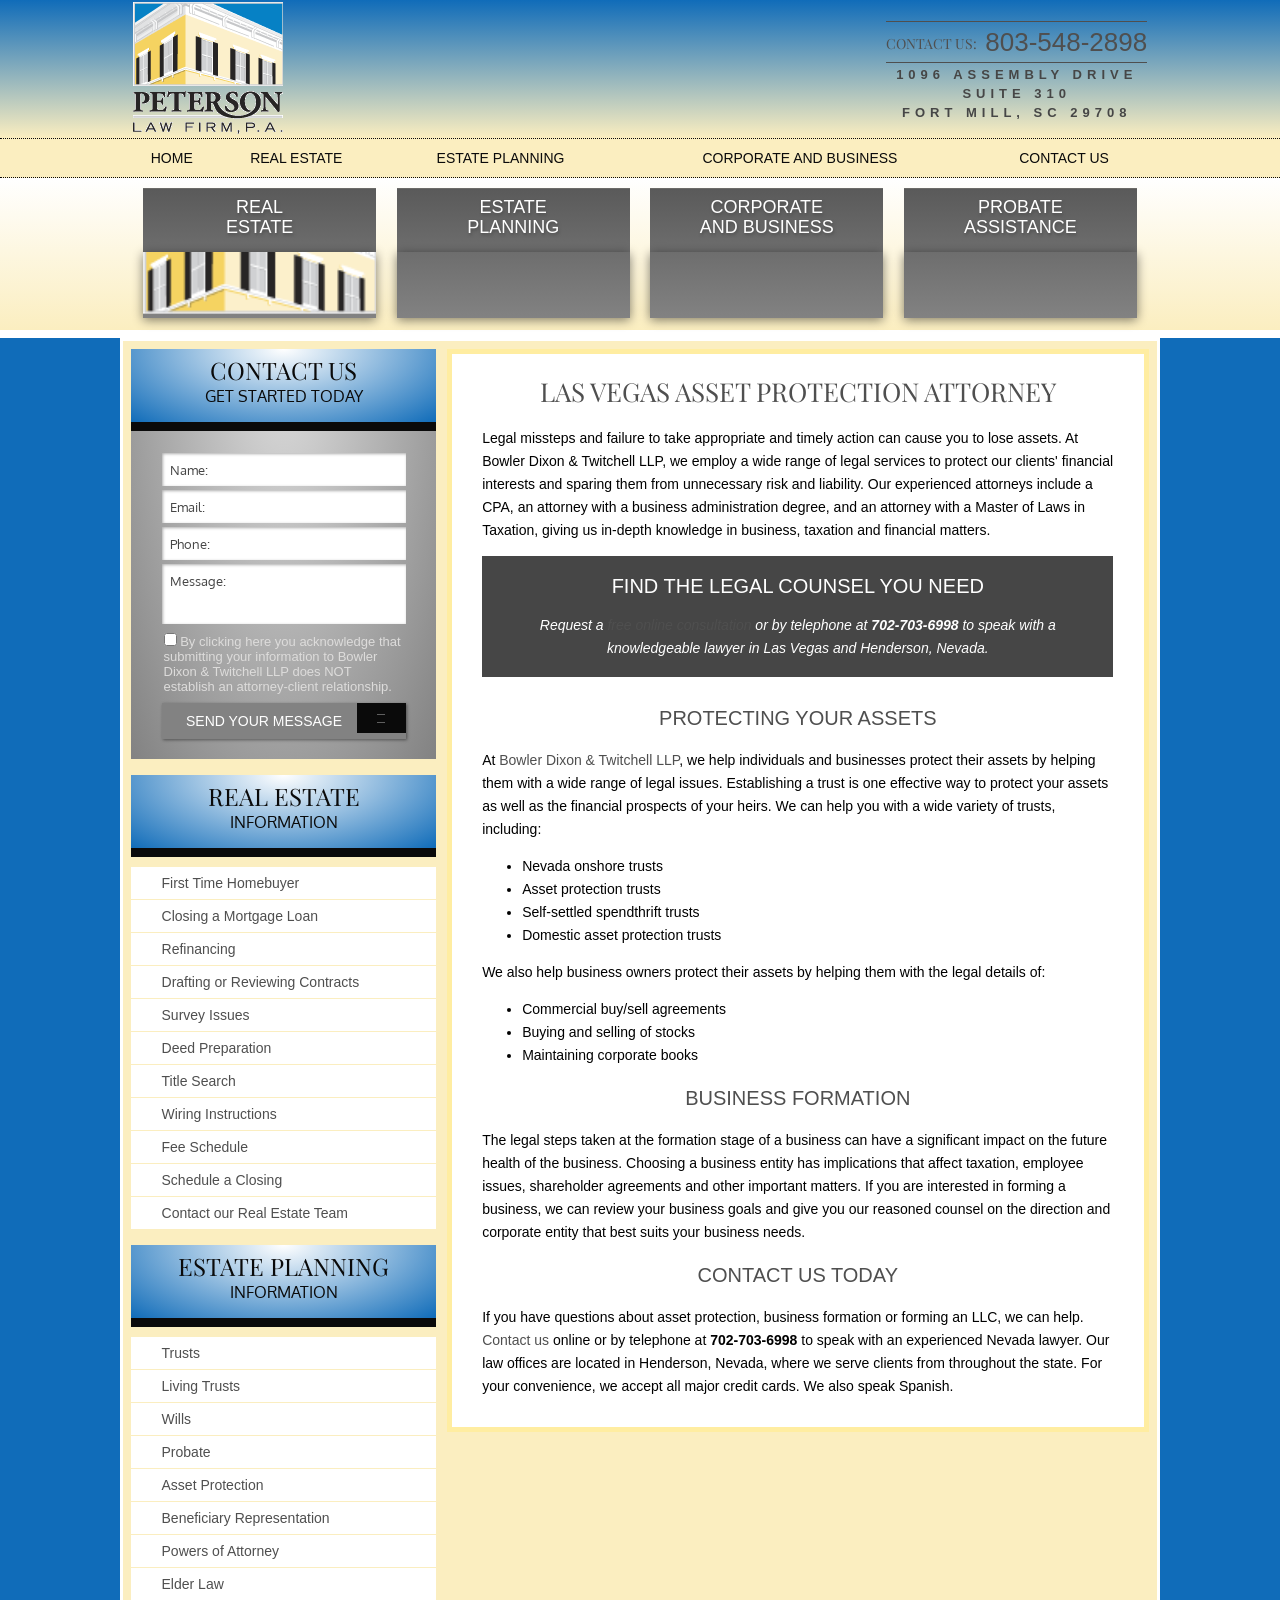
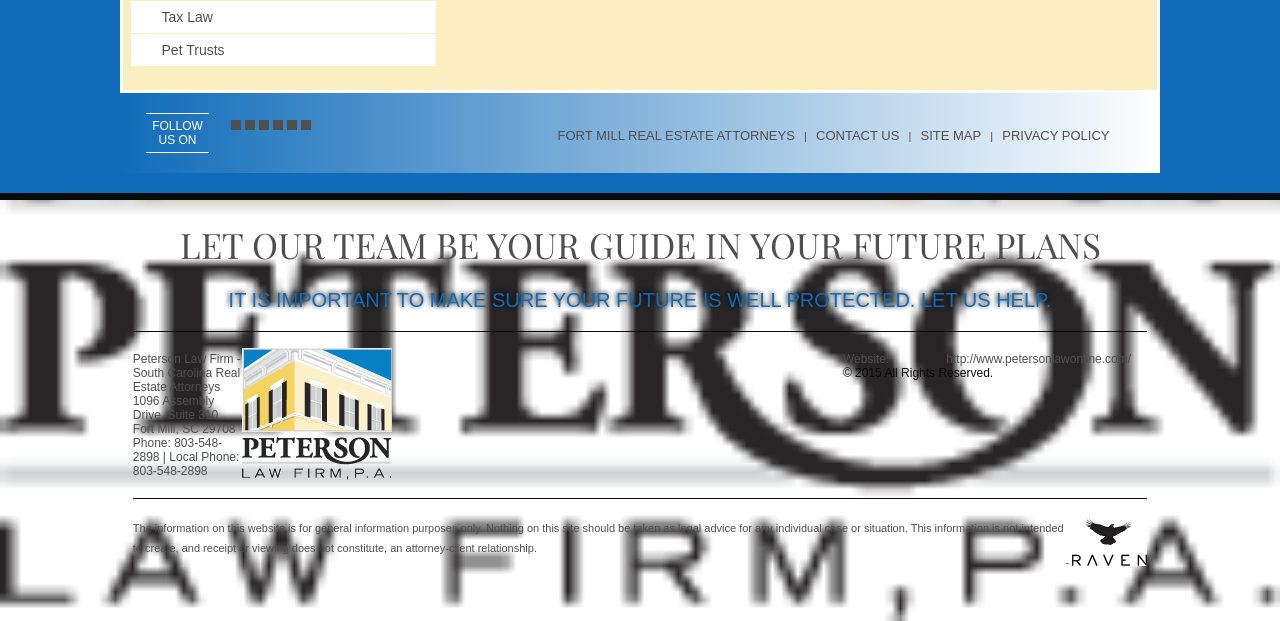
==== commit 71786ac8: "changes" ====
--- a/asset-protection.html
+++ b/asset-protection.html
@@ -119,7 +119,7 @@
 			</li><li>
 				<a href="estate-planning.html" target="">Estate Planning</a>
 			</li><li>
-				<a href="corporate-and-business.html" target="">Corporate and Business</a>
+				<a href="estate-planning.html" target="">Corporate and Business</a>
 			</li>
 		</ul>
 	</nav>
@@ -203,76 +203,82 @@
 				</div>
 		</li>
 	</ul>
-	<a class="logo" href="/">
-	<a class="logo" href="/"><img src="/images/petersonLawLogo.png" alt="Peterson Law Firm" title="Peterson Law Firm"></a>
-	</a>
+	
+	<img src="images/petersonLawLogo.png" alt="Peterson Law Firm" title="Peterson Law Firm" style="width:150px;height:133px;"></img>
 	<div class="tag">
-		<p>Se Habla Español</p>
+		<h2>
+			<span>Contact us:</span>
+			<a href="tel:803.548.2898" class="phonelink">803-548-2898</a>
+		</h2>
+		<p>1096 Assembly Drive</p>
+		<p>Suite 310</p>
+		<p>Fort Mill, SC  29708</p>
 	</div>
-</div></div>
+</div>
+</div>
 	</div>
-	<div class="icobalt ilayout" id="NavZone">
-	<nav class="top-nav main" id="TopNavigation" icobalt="CobaltControls.Controls.AdvancedMenu" _flyout="true" data-aflyout="true" name="TopNavigation">
+	<div class="icobalt ilayout" id="NavZone"><nav class="top-nav main" id="TopNavigation" icobalt="CobaltControls.Controls.AdvancedMenu" _flyout="true" data-aflyout="true" name="TopNavigation">
 	<ul>
-		<li class="level1  ifly" _pageid="5423783" _childpages="0">
-			<a href="/" target="">Home</a>
-		</li>
-	<li class="level1  ifly" _pageid="5423784" _childpages="5">
-		<a href="/Attorney-Profiles.aspx" target="">Attorney Profiles</a>
+		<li class="level1 selected ifly" _pageid="5423783" _childpages="0">
+		<a href="/" target="_self">Home</a>
+		</li>
+		<li class="level1  ifly" _pageid="5423784" _childpages="5">
+		<a href="/real-estate.html" target="_blank">Real Estate</a>
 		</li>
 		<li class="level1  ifly" _pageid="6156950" _childpages="0">
-			<a href="/Estate-Planning/Real-Estate-Law.aspx" target="">Real Estate</a>
-		</li>
-	<li class="level1 selected ifly" _pageid="5423786" _childpages="14">
-		<a href="/Estate-Planning.aspx" target="">Estate Planning</a>
-	</li>
-	<li class="level1  ifly" _pageid="5423790" _childpages="0">
-		<a href="/Contact-Us.aspx" target="">Contact Us</a>
+		<a href="estate-planning.html" target="_blank">Estate Planning</a>
+		</li>
+		<li class="level1  ifly" _pageid="5423786" _childpages="">
+		<a href="corporate-and-business.html" target="_blank">Corporate and Business</a>
+		</li>
+		<li class="level1  ifly" _pageid="5423790" _childpages="0">
+		<a href="contact-us.html" target="_blank">Contact Us</a>
 		</li>
 	</ul>
-</nav></div>
+</nav>
+</div>
 	<div class="icobalt ilayout" id="ImageZone"></div>
 	<div class="icobalt ilayout" id="CTAZone"><section icobalt="CobaltControls.Controls.DisplayList" id="CTAs" class="cta-list main clearfix" name="CTAs">
 	<ul class="items4">
 		<li>
-			<a href="/Estate-Planning/Probate.aspx">
+			<a href="real-estate.html">
 				<div class="top">
 					<h2>
-						Need Assistance
-						<span>with Probate?</span>
+						Real 
+						<span>Estate</span>
 					</h2>
-					<div class="image" style="background-image:url(/images/CTA-Image-1.jpg)"></div>
+					<div class="image" style="background-image:url(/images/petersonLawLogo.png)"></div>
 				</div>
 				<div class="hover">
-					<p>Probate can seem intimidating—but it doesn't have to be.</p>
+					<p>A good Attorney makes all the difference</p>
 					<span>How We Can Help</span>
 				</div>
 			</a>
 		</li><li>
-			<a href="/Estate-Planning/Estate-Planning.aspx">
+			<a href="estate-planning.html">
 				<div class="top">
 					<h2>
-						Estate Planning:
-						<span>Plan for Your Future</span>
+						Estate 
+						<span>Planning</span>
 					</h2>
 					<div class="image" style="background-image:url(/images/CTA-Image-2.jpg)"></div>
 				</div>
 				<div class="hover">
-					<p>We help make sure your assets and estates are protected.</p>
-					<span>Draft an Estate Plan</span>
+					<p>Quality legal advice and individual attention</p>
+					<span>Start your Plan Now</span>
 				</div>
 			</a>
 		</li><li>
-			<a href="/Estate-Planning/Trust-Administration.aspx">
+			<a href="corporate-and-business.html">
 				<div class="top">
 					<h2>
-						Legal Help for
-						<span>Trust Administration</span>
+						Corporate  
+						<span>and Business</span>
 					</h2>
 					<div class="image" style="background-image:url(/images/CTA-Image-3.jpg)"></div>
 				</div>
 				<div class="hover">
-					<p>Make sure you understand the ins and outs before starting.</p>
+					<p>Clear and comprehensive business guidance</p>
 					<span>Get the Facts</span>
 				</div>
 			</a>
@@ -280,14 +286,14 @@
 			<a href="/Case-Evaluation.aspx">
 				<div class="top">
 					<h2>
-						Schedule Your
-						<span>Consultation</span>
+						Probate 
+						<span>Assistance</span>
 					</h2>
 					<div class="image" style="background-image:url(/images/CTA-Image-4.jpg)"></div>
 				</div>
 				<div class="hover">
-					<p>Don't wait a minute to contact us requesting your case review.</p>
-					<span>Get Started Today</span>
+					<p>Professional guidance during a difficult time</p>
+					<span>Contact us now</span>
 				</div>
 			</a>
 		</li>
@@ -366,44 +372,44 @@
 			<section icobalt="CobaltControls.Controls.DisplayList" id="CTAs2" class="cta-list main clearfix" name="CTAs2">
 	<ul class="items4">
 		<li>
-			<a href="/Estate-Planning/Probate.aspx">
+			<a href="real-estate.html">
 				<div class="top">
 					<h2>
-						Need Assistance
-						<span>with Probate?</span>
+						Real 
+						<span>Estate</span>
 					</h2>
-					<div class="image" style="background-image:url(/images/CTA-Image-1.jpg)"></div>
+					<div class="image" style="background-image:url(/images/LadyWithBoxes.jpg)"></div>
 				</div>
 				<div class="hover">
-					<p>Probate can seem intimidating—but it doesn't have to be.</p>
+					<p>A good Attorney makes all the difference</p>
 					<span>How We Can Help</span>
 				</div>
 			</a>
 		</li><li>
-			<a href="/Estate-Planning/Estate-Planning.aspx">
+			<a href="estate-planning.html">
 				<div class="top">
 					<h2>
-						Estate Planning:
-						<span>Plan for Your Future</span>
+						Estate 
+						<span>Planning</span>
 					</h2>
-					<div class="image" style="background-image:url(/images/CTA-Image-2.jpg)"></div>
+					<div class="image" style="background-image:url(/images/FamilyColor.jpg)"></div>
 				</div>
 				<div class="hover">
-					<p>We help make sure your assets and estates are protected.</p>
-					<span>Draft an Estate Plan</span>
+					<p>Quality legal advice and individual attention</p>
+					<span>Start your Plan Now</span>
 				</div>
 			</a>
 		</li><li>
-			<a href="/Estate-Planning/Trust-Administration.aspx">
+			<a href="corporate-and-business.html">
 				<div class="top">
 					<h2>
-						Legal Help for
-						<span>Trust Administration</span>
+						Corporate  
+						<span>and Business</span>
 					</h2>
-					<div class="image" style="background-image:url(/images/CTA-Image-3.jpg)"></div>
+					<div class="image" style="background-image:url(/images/Book&Hands.jpg)"></div>
 				</div>
 				<div class="hover">
-					<p>Make sure you understand the ins and outs before starting.</p>
+					<p>Clear and comprehensive business guidance</p>
 					<span>Get the Facts</span>
 				</div>
 			</a>
@@ -411,14 +417,14 @@
 			<a href="/Case-Evaluation.aspx">
 				<div class="top">
 					<h2>
-						Schedule Your
-						<span>Consultation</span>
+						Probate 
+						<span>Assistance</span>
 					</h2>
-					<div class="image" style="background-image:url(/images/CTA-Image-4.jpg)"></div>
+					<div class="image" style="background-image:url(/images/TwoHands.jpg)"></div>
 				</div>
 				<div class="hover">
-					<p>Don't wait a minute to contact us requesting your case review.</p>
-					<span>Get Started Today</span>
+					<p>Professional guidance during a difficult time</p>
+					<span>Contact us now</span>
 				</div>
 			</a>
 		</li>
--- a/stylesheets/style.css
+++ b/stylesheets/style.css
@@ -2,7 +2,7 @@
 	background: #ffffff;
 	margin: 0px;
 	font-family: Roboto, Segoe UI, Helvetica, sans-serif;
-	background-image: url(/images/cityLandscape.png);
+	background-image: url(/images/Bg-Main.jpg);
 }
 
 body em {
@@ -174,15 +174,15 @@
 	position: relative;
 	z-index: 10;
 	background-color: #FBEEC0;   
-	border-top: dotted 1px #0A0A0A; /* #F2CB4F */
-	border-bottom: dotted 1px #0A0A0A; /* $primary */
+	border-top: dotted 1px #0A0A0A; 
+	border-bottom: dotted 1px #0A0A0A; 
 }
 
 #ImageZone {
 	width: 100%;
-	background-image: url(/images/cityLandscape.png);
+	background-image: url('/images/cityLandscape.png');
 	background-position: center;
-	border-bottom: 3px solid #0A0A0A; /* $accent1 */
+	border-bottom: 3px solid #0A0A0A;
 }
 
 body.sub #ImageZone {
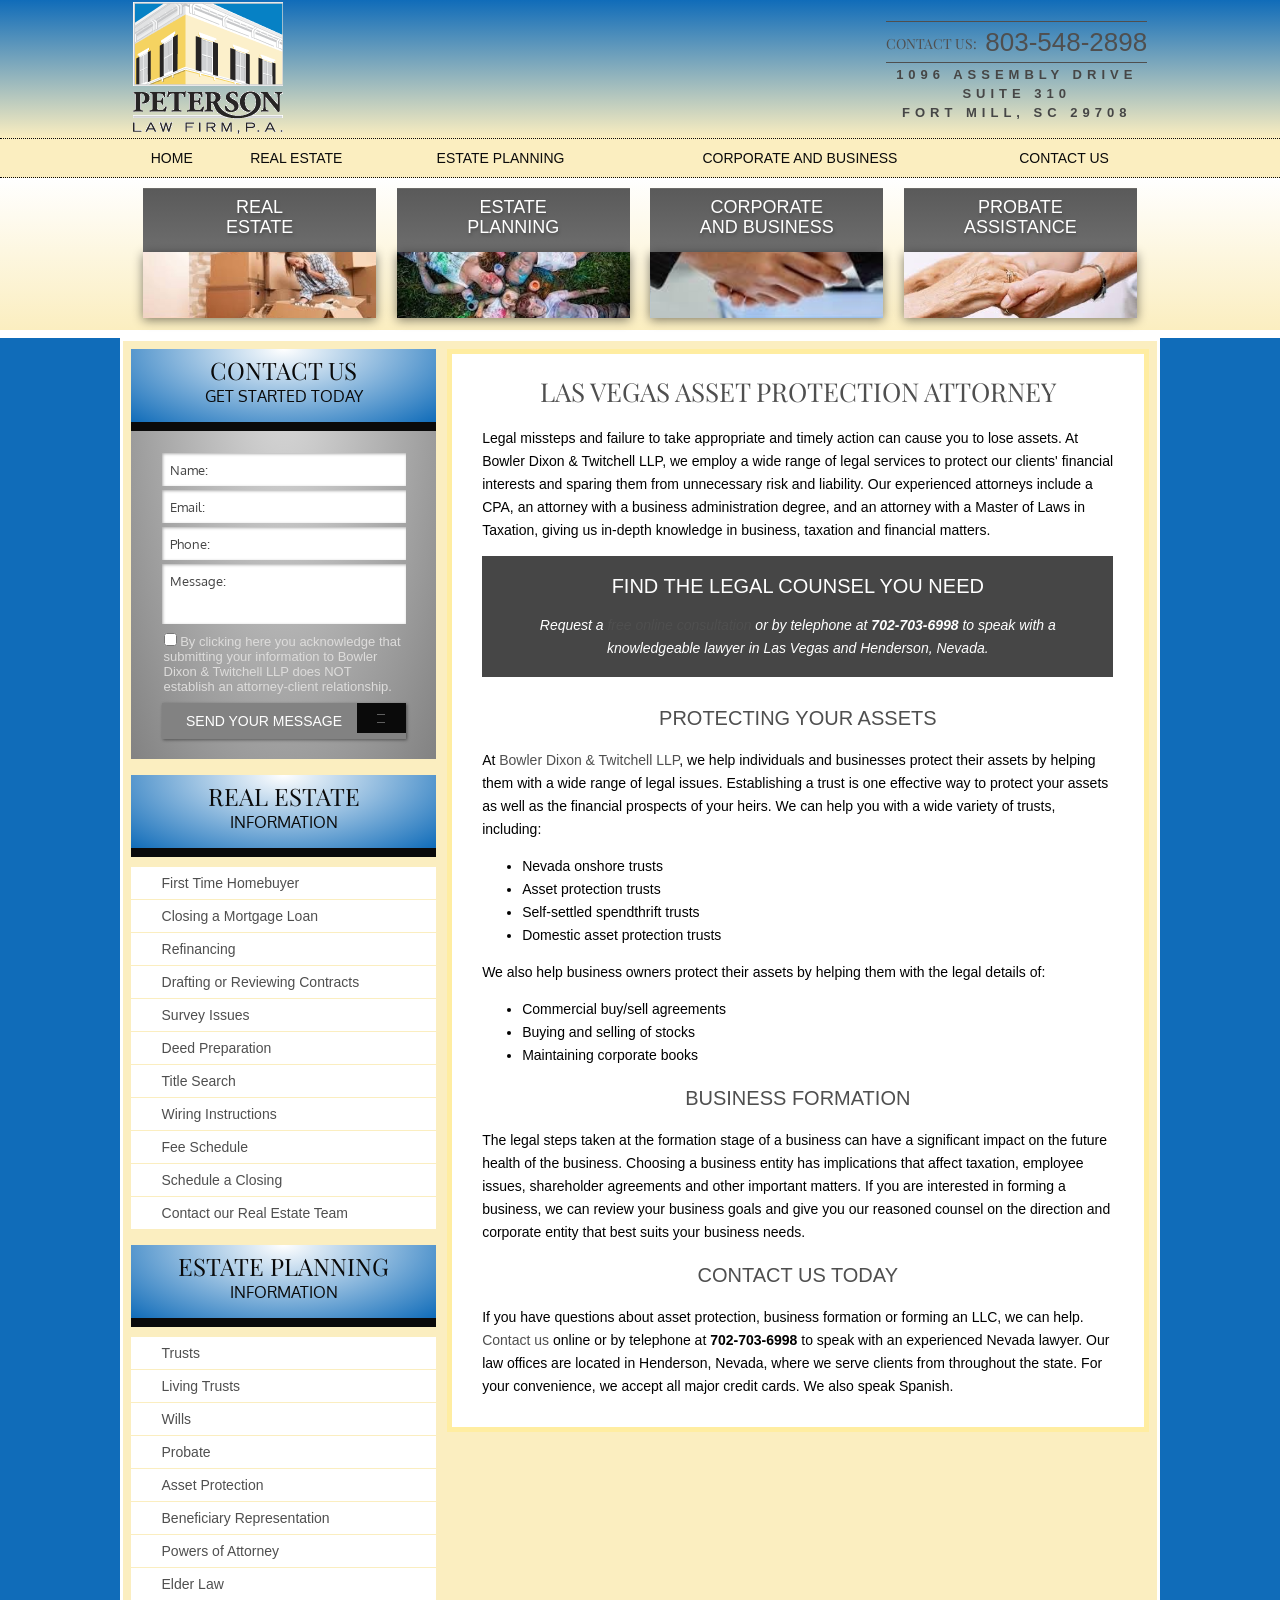
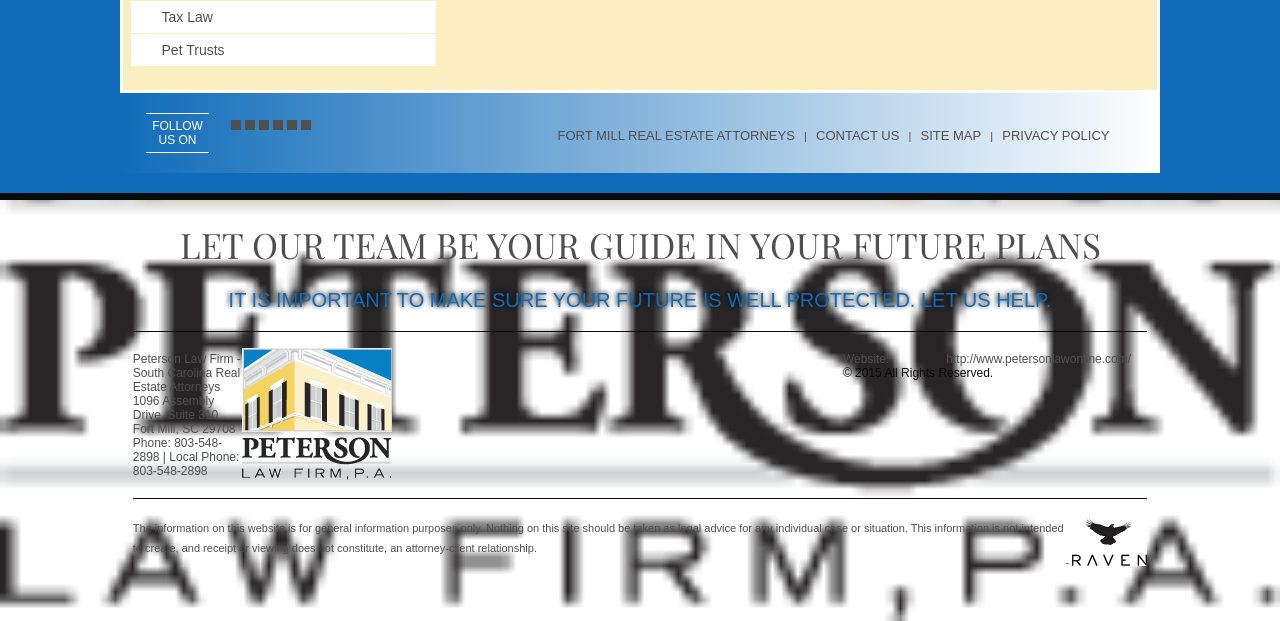
==== commit 87a840de: "Changed CTA" ====
--- a/asset-protection.html
+++ b/asset-protection.html
@@ -115,11 +115,11 @@
 			<li>
 				<a href="real-estate.html" target="">Real Estate</a>
 			</li><li>
-				<a href="case-evaluation.html" target="">Check Status</a>
+				<a href="http://www.trpoint.com/petersonlawfirm" target="">Check Status</a>
 			</li><li>
 				<a href="estate-planning.html" target="">Estate Planning</a>
 			</li><li>
-				<a href="estate-planning.html" target="">Corporate and Business</a>
+				<a href="corporate-and-business.html" target="">Corporate and Business</a>
 			</li>
 		</ul>
 	</nav>
@@ -228,7 +228,7 @@
 		<li class="level1  ifly" _pageid="6156950" _childpages="0">
 		<a href="estate-planning.html" target="_blank">Estate Planning</a>
 		</li>
-		<li class="level1  ifly" _pageid="5423786" _childpages="">
+		<li class="level1  ifly" _pageid="5423786" _childpages="0">
 		<a href="corporate-and-business.html" target="_blank">Corporate and Business</a>
 		</li>
 		<li class="level1  ifly" _pageid="5423790" _childpages="0">
@@ -247,7 +247,7 @@
 						Real 
 						<span>Estate</span>
 					</h2>
-					<div class="image" style="background-image:url(/images/petersonLawLogo.png)"></div>
+					<div class="image" style="background-image:url(images/LadyWithBoxes.jpg)"></div>
 				</div>
 				<div class="hover">
 					<p>A good Attorney makes all the difference</p>
@@ -261,7 +261,7 @@
 						Estate 
 						<span>Planning</span>
 					</h2>
-					<div class="image" style="background-image:url(/images/CTA-Image-2.jpg)"></div>
+					<div class="image" style="background-image:url(images/FamilyColor.jpg)"></div>
 				</div>
 				<div class="hover">
 					<p>Quality legal advice and individual attention</p>
@@ -275,7 +275,7 @@
 						Corporate  
 						<span>and Business</span>
 					</h2>
-					<div class="image" style="background-image:url(/images/CTA-Image-3.jpg)"></div>
+					<div class="image" style="background-image:url(images/ShakingHands.jpg)"></div>
 				</div>
 				<div class="hover">
 					<p>Clear and comprehensive business guidance</p>
@@ -283,13 +283,13 @@
 				</div>
 			</a>
 		</li><li>
-			<a href="/Case-Evaluation.aspx">
+			<a href="probate.html">
 				<div class="top">
 					<h2>
 						Probate 
 						<span>Assistance</span>
 					</h2>
-					<div class="image" style="background-image:url(/images/CTA-Image-4.jpg)"></div>
+					<div class="image" style="background-image:url(images/TwoHands.jpg)"></div>
 				</div>
 				<div class="hover">
 					<p>Professional guidance during a difficult time</p>
@@ -406,7 +406,7 @@
 						Corporate  
 						<span>and Business</span>
 					</h2>
-					<div class="image" style="background-image:url(/images/Book&Hands.jpg)"></div>
+					<div class="image" style="background-image:url(/images/ShakingHands.jpg)"></div>
 				</div>
 				<div class="hover">
 					<p>Clear and comprehensive business guidance</p>
@@ -414,7 +414,7 @@
 				</div>
 			</a>
 		</li><li>
-			<a href="/Case-Evaluation.aspx">
+			<a href="probate.html">
 				<div class="top">
 					<h2>
 						Probate 
@@ -482,37 +482,37 @@
 	</h2>
 	<ul>
 		<li class="level1 ">
-		<a href="/trusts.html" target="">First Time Homebuyer</a>
-		</li>
-		<li class="level1 ">
-		<a href="/living-trusts.html" target="">Closing a Mortgage Loan</a>
-		</li>
-		<li class="level1 ">
-		<a href="/wills.html" target="">Refinancing</a>
-		</li>
-		<li class="level1 ">
-		<a href="/probate.aspx" target="">Drafting or Reviewing Contracts</a>
-		</li>
-		<li class="level1 ">
-		<a href="/assest-protection.html" target="">Survey Issues</a>
-		</li>
-		<li class="level1 ">
-		<a href="/beneficiary-representation.html" target="">Deed Preparation</a>
-		</li>
-		<li class="level1 ">
-		<a href="/powers-of-attorney.html" target="">Title Search</a>
-		</li>
-		<li class="level1 ">
-		<a href="/Estate-Planning/Elder-Law.html" target="">Wiring Instructions</a>
-		</li>
-		<li class="level1 ">
-		<a href="/tax-law.aspx" target="">Fee Schedule</a>
-		</li>
-		<li class="level1 ">
-		<a href="/pets-trusts.html" target="">Schedule a Closing</a>
-		</li>
-		<li class="level1 ">
-		<a href="/wills.html" target="">Contact our Real Estate Team</a>
+		<a href="trusts.html" target="">First Time Homebuyer</a>
+		</li>
+		<li class="level1 ">
+		<a href="living-trusts.html" target="">Closing a Mortgage Loan</a>
+		</li>
+		<li class="level1 ">
+		<a href="wills.html" target="">Refinancing</a>
+		</li>
+		<li class="level1 ">
+		<a href="probate.aspx" target="">Drafting or Reviewing Contracts</a>
+		</li>
+		<li class="level1 ">
+		<a href="assest-protection.html" target="">Survey Issues</a>
+		</li>
+		<li class="level1 ">
+		<a href="beneficiary-representation.html" target="">Deed Preparation</a>
+		</li>
+		<li class="level1 ">
+		<a href="powers-of-attorney.html" target="">Title Search</a>
+		</li>
+		<li class="level1 ">
+		<a href="Estate-Planning/Elder-Law.html" target="">Wiring Instructions</a>
+		</li>
+		<li class="level1 ">
+		<a href="tax-law.aspx" target="">Fee Schedule</a>
+		</li>
+		<li class="level1 ">
+		<a href="pets-trusts.html" target="">Schedule a Closing</a>
+		</li>
+		<li class="level1 ">
+		<a href="wills.html" target="">Contact our Real Estate Team</a>
 		</li>
 	</ul>
 </nav>
@@ -520,7 +520,7 @@
 
 <nav class="side-nav" icobalt="CobaltControls.Controls.AdvancedMenu" id="SideNavigation" name="SideNavigation">
 	<h2> <!--Menu under Estate Planning-->
-		<a href="/Estate-Planning.aspx">Estate Planning </a>
+		<a href="Estate-Planning.aspx">Estate Planning </a>
 		<span>Information</span>
 	</h2>
 	<ul>
@@ -601,9 +601,9 @@
 	</ul>
 </div><div icobalt="CobaltControls.Controls.StaticContent" id="FooterContent">
 	<a href="/">Fort Mill Real Estate Attorneys</a> | 
-	<a href="/Contact-Us.aspx">Contact Us</a> | 
-	<a href="/Site-Map.aspx">Site Map</a> | 
-	<a href="/Privacy-Policy.aspx">Privacy Policy</a>
+	<a href="contact-Us.html">Contact Us</a> | 
+	<a href="Site-Map.aspx">Site Map</a> | 
+	<a href="Privacy-Policy.aspx">Privacy Policy</a>
 </div></div>
 </main>
 <footer id="Footer">
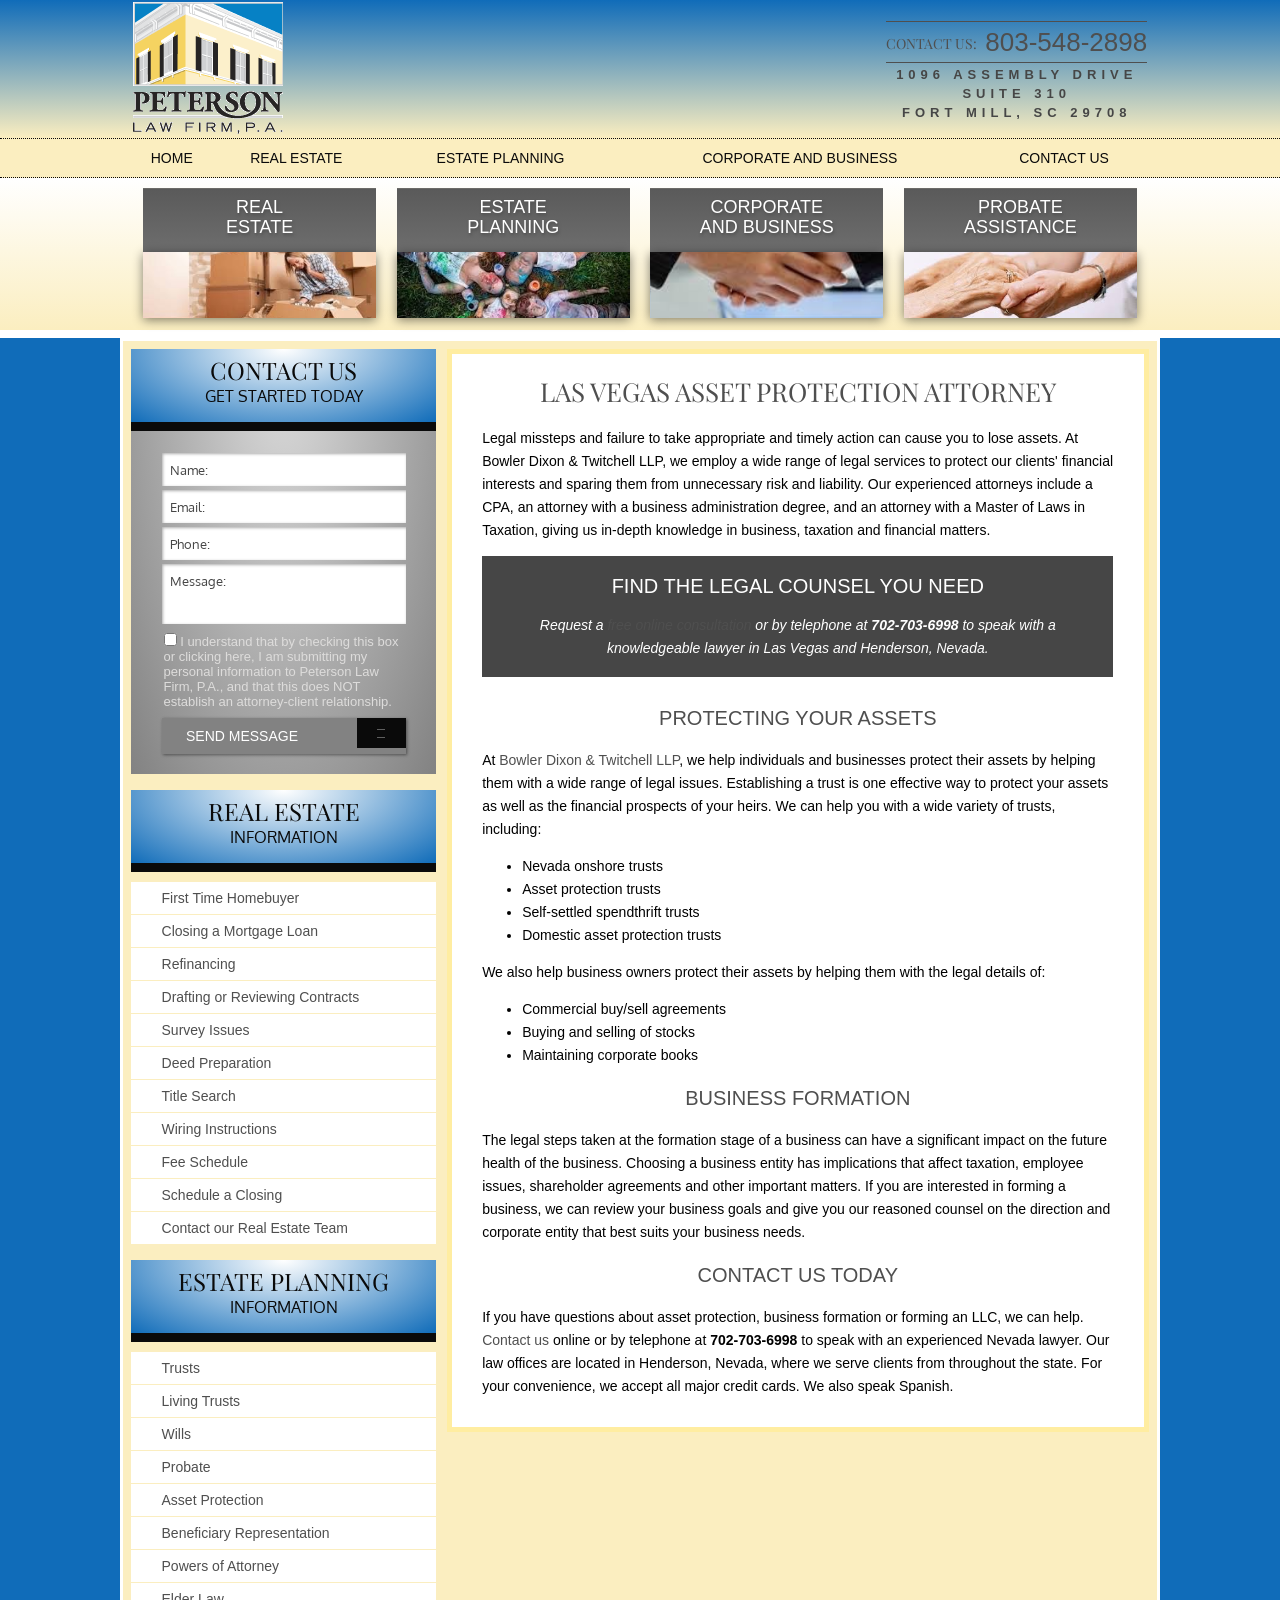
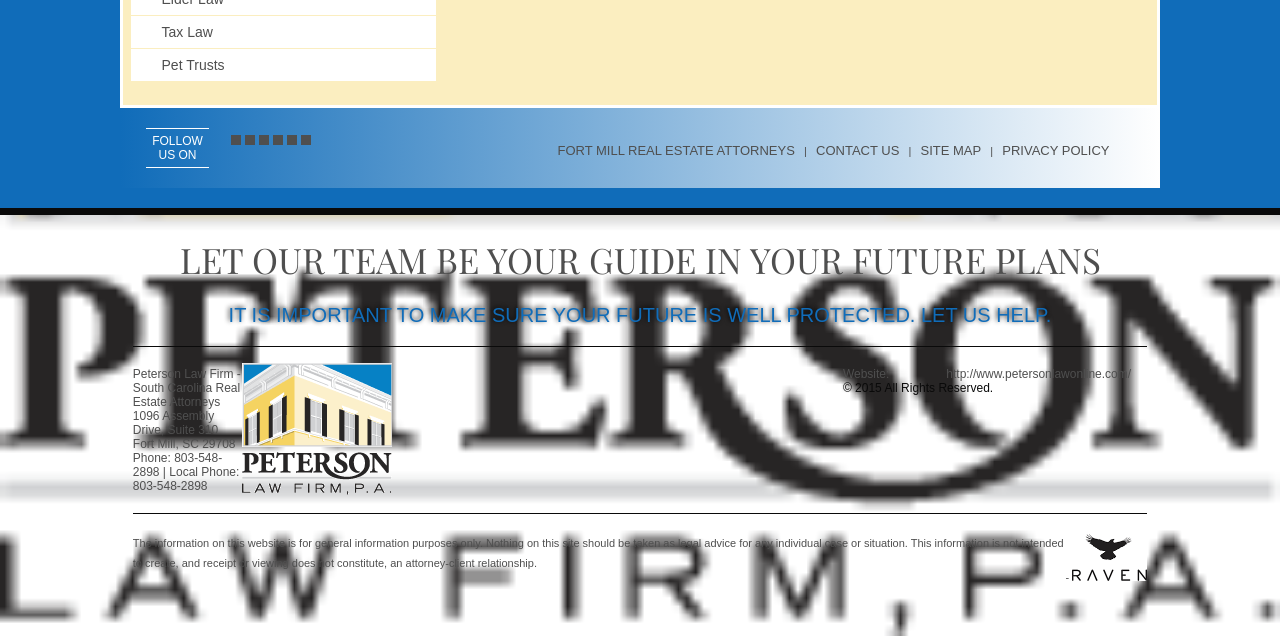
==== commit 4df27c56: "Finished some edits" ====
--- a/asset-protection.html
+++ b/asset-protection.html
@@ -461,13 +461,16 @@
 		</div>
 		<div class="DisclaimorBox">
 			<input id="ContactForm_ctl01_CheckBox" name="ContactForm$ctl01$CheckBox" class="checkbox" type="checkbox">
-			<span id="ContactForm_ctl01_ctl10" class="validator" style="display:none;"></span> By clicking here you acknowledge that submitting your information to Bowler
-			 Dixon &amp; Twitchell LLP does NOT establish an attorney-client relationship.
+			<span id="ContactForm_ctl01_ctl10" class="validator" style="display:none;">
+			
+			</span>I understand that by checking this box or clicking here, I am 
+			submitting my personal information to Peterson Law Firm, P.A., and that this does NOT establish an attorney-client relationship.
 		</div>
 		<div>
-			<a class="button" href="javascript:WebForm_DoPostBackWithOptions(new WebForm_PostBackOptions(&quot;ContactForm$ctl01$ctl11&quot;, &quot;&quot;, true, &quot;GroupContactForm&quot;, &quot;&quot;, false, true))">
-				Send Your Message 
-				<span><icon class="envelop"></icon></span>
+			<a class="button" href='javascript:WebForm_DoPostBackWithOptions(new WebForm_PostBackOptions("ContactForm$ctl01$ctl11", "", true, "GroupContactForm", "", false, true))'>
+				Send Message 
+				<span>
+				<icon class="envelop"></icon></span><icon class="envelop"></icon></span>
 			</a>
 		</div>
 	</div>
@@ -537,7 +540,7 @@
 		<a href="probate.html" target="">Probate</a>
 		</li>
 		<li class="level1 ">
-		<a href="assest-protection.html" target="">Asset Protection</a>
+		<a href="asset-protection.html" target="">Asset Protection</a>
 		</li>
 		<li class="level1 ">
 		<a href="beneficiary-representation.html" target="">Beneficiary Representation</a>
